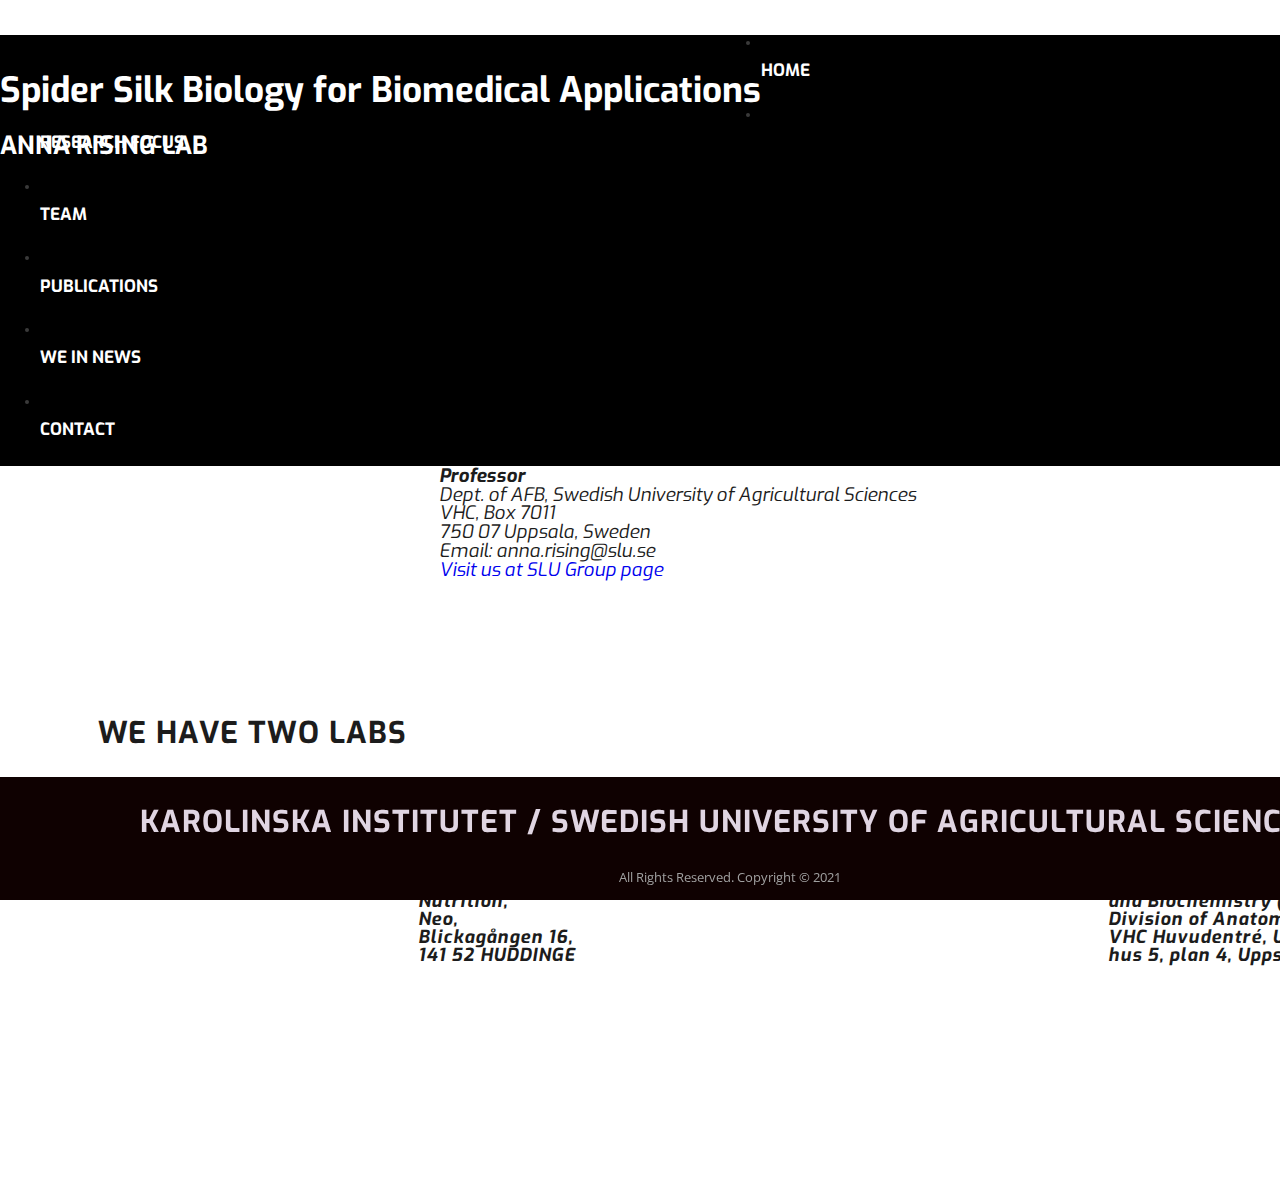
==== contact.html @ 3be051b3 "first commit" ====
<!DOCTYPE html>
<!--
	 by TEMPLATE STOCK
	templatestock.co @templatestock
	Released for free under the Creative Commons Attribution 3.0 license (templated.co/license)
-->

<html lang="en">
<head>
<!-- Meta Data -->
<meta charset="utf-8">
<meta http-equiv="X-UA-Compatible" content="IE=edge">
<meta name="viewport" content="width=device-width, initial-scale=1">
<title>Anna Rising group</title>
<meta name="viewport" content="width=device-width, initial-scale=1.0, maximum-scale=1.0, user-scalable=no">

<!-- Stlylesheet -->
<link rel="stylesheet" href="bootstrap/css/bootstrap.min.css" type="text/css" />
<link rel="stylesheet" href="css/font-awesome/css/font-awesome.css" type="text/css" />
<link rel="stylesheet" href="css/style.css" type="text/css" />


<!-- Skin Color -->
<link rel="stylesheet" href="css/colors/green.css" id="color-skins"/>
</head>
<body>



<!-- Start Header -->
<header>
   <nav class="navbar navbar-default navbar-alt" role="navigation">
      <div class="container">
         <!-- Brand and toggle get grouped for better mobile display -->
         <div class="navbar-header" style="margin-bottom:5px">
            <button type="button" class="navbar-toggle" data-toggle="collapse" data-target="#main-nav">
            <span class="sr-only">Toggle navigation</span>
            <span class="icon-bar"></span>
            <span class="icon-bar"></span>
            <span class="icon-bar"></span>
            </button>
            <a class="navbar-brand to-top" rel="home" href="#">
               
               <h1  style="color:white; font-size:35px; width:100%">Spider Silk Biology for Biomedical Applications</h1>
               <h3   style="color:white; font-size:25px; width:100%">ANNA RISING LAB</h3>            </a>
         </div>
         
         <!-- Collect the nav links, forms, and other content for toggling -->
         <div class="collapse navbar-collapse" style="background-color: black;" id="main-nav">
            <ul class="nav navbar-nav  navbar-right">
               <li>
                  <a  href="index.html">
                     <h1  style="color:white;font-size:17px">Home</h1>
                  </a>
               </li>
               <li class="to-section">
                  <a href="ResearchFocus.html">
                     <h1  style="color:white;font-size:17px">Research Focus</h1>
                  </a>
               </li>
               
               <li class="to-section">
                  <a href="Team.html">
                     <h1  style="color:white;font-size:17px">TEAM</h1>
                  </a>
               </li>
               <li class="to-section">
                  <a href="Publications.html">
                     <h1  style="color:white;font-size:17px">PUBLICATIONS</h1>
                  </a>
               </li>
               <li class="to-section">
                  <a href="WeInNews.html">
                     <h1  style="color:white;font-size:17px">We In News</h1>
                  </a>
               </li>
               <li class="to-section">
                  <a href="contact.html">
                     <h1  style="color:white;font-size:17px">CONTACT</h1>
                  </a>
               </li>
            </ul>
         </div>
         <!-- /.navbar-collapse -->
      </div>
      <!-- /.container -->
   </nav>
</header>
<!-- End Header -->

<section id="contact-address" class="contact-person">
    <div class ="image-person">
        <img class="address-image"  src="img/assets/Anna-2_0.jpeg" alt="anna">

    </div>
    <div class="address-contact">
        <address>
            <h2>Anna Rising </h2>
            <h3 class="font-align">
                <b>Senior Researcher</b><br/>
                Dept. of BioNut | Karolinska Institutet<br/>
                NEO, Blickagången 16| 141 83 Huddinge <br/>
                Email:<email>anna.rising@ki.se</email><br/>
                <a href="https://ki.se/en/bionut/spider-silk-biology-for-biomedical-applications-anna-rising">Visit us at KI Group page</a> 
            </h3>
            <hr/>


<h3 class="font-align">
<b>Professor</b><br/>
Dept. of AFB, Swedish University of Agricultural Sciences<br/>
VHC, Box 7011<br/>
750 07 Uppsala, Sweden<br/>
Email: <email>anna.rising@slu.se</email><br/>
<a href="https://internt.slu.se/en/cv-originals/anna-rising/">Visit us at SLU Group page</a>

</h3>
        </address>
        </div>

    </div>
</section>

<!-- Start Contact Form Section -->


<section id="contact">
   <div class="container">
      <div class="row">
         <div class="col-md-12 text-center">
            <h3 class="section-title wow fadeInUp">We have two labs</h3>
            <p class="subheading sub-style"></p>
            

         </div>
      </div>
      

<div class="wrapper1">
   <div> <iframe src="https://www.google.com/maps/embed?pb=!1m18!1m12!1m3!1d2041.7862108390661!2d17.938750516259873!3d59.21958858162061!2m3!1f0!2f0!3f0!3m2!1i1024!2i768!4f13.1!3m3!1m2!1s0x465f70e22a24fead%3A0xa22767df8127fb65!2sKarolinska%20Institutet%20Campus%20Huddinge!5e0!3m2!1sen!2sse!4v1629812860208!5m2!1sen!2sse" width="300" height="300" style="border:0;" allowfullscreen="" loading="lazy"></iframe></div>
   <div> <h3 class='add'> KAROLINSKA INSTITUTE </h3>
      <address>
       <h4> Department of Biosciences and Nutrition,<br>
       
       
       Neo,<br>
       Blickagången 16,<br>
       141 52 HUDDINGE</h4></div>
   <div><iframe src="https://www.google.com/maps/embed?pb=!1m18!1m12!1m3!1d2006.056951466683!2d17.660677851445914!3d59.81497367894172!2m3!1f0!2f0!3f0!3m2!1i1024!2i768!4f13.1!3m3!1m2!1s0x465fc97648a02e63%3A0x9f3efe10ed22efb6!2sSwedish%20University%20of%20Agricultural%20Sciences!5e0!3m2!1sen!2sse!4v1639039631100!5m2!1sen!2sse" width="300" height="300" style="border:0;" allowfullscreen="" loading="lazy"></iframe></div>
   <div><h3 class='add'> SVERIGES LANTBRUKSUNIVERSITET </h3>
      <address>
       <h4> Department of Anatomy, Physiology and Biochemistry (AFB);<br/>
          Division of Anatomy and Physiology<br>
          VHC Huvudentré, Ulls väg 26,<br>
           hus 5, plan 4, Uppsala</h4>
         </div>
   
 </div>
<!-- End Contact Form Section -->


<footer id="footer">
    <!-- End Footer Widgets -->
    
    <div class="footer">
       <div class="container">
          <div class="row">
             <div class="col-md-12 text-center">
                <h3 class="section-title " style="color:hsl(291, 18%, 86%)">Karolinska institutet / Swedish University of AGRICULTURAL SCIENCES</h3>
                <p class="wow fadeInUp"> All Rights Reserved. Copyright © 2021 
                
                </p>
              
             </div>
          </div>
       </div>
    </div>
    <!-- End Footer Copyright -->
    
 </footer>
 <!-- End Footer 1 -->
 
      
   </footer>
   <!-- End Footer 1 -->
   


   
   
   
  
      
   <!-- Start Back To Top -->
   <a id="back-to-top">
      <i class="icon ion-chevron-up"></i>
   </a>
   <!-- End Back To Top -->
   
</div>
<!-- End Site Wrapper -->
<!-- jQuery -->


</body>
</html>
---- css/style.css ----
@charset "utf-8";
/*
	Visual by TEMPLATE STOCK
	templatestock.co @templatestock
	Released for free under the Creative Commons Attribution 3.0 license (templated.co/license)
*/


/*-----------------------------------------------------------------------------

Table of Contents:

 1) General
 2) Typography
 3) Backgrounds
 4) Home Sections
 5) Home Revolution Slider Section
 6) Header
 7) Features Section
 8) About Section
 9) Team Section
10) Skills Section
11) Fun Facts Section
12) Quote Section
13) Portfolio Section
14) Get Connected Section
15) Services Section
16) Call to Action 1
17) Price List Section
18) Clients Section
19) Testimonials Section
20) Contact Form Section
21) Google Map Section
22) Video Popup Section
23) Footer 1
24) Subscribe Form - Twitter Feed
25) Shortcode

------------------------------------------------------------------------------*/

/*----- Stylesheets -----*/
@import "revolution-slider.css";
@import "owl.carousel.css";
@import "animate.css";
@import "cubeportfolio.min.css"; 

/*----- Fonts -----*/
@import url(http://fonts.googleapis.com/css?family=Exo:400,700,800,900);
@import url(http://fonts.googleapis.com/css?family=Open+Sans:400,300);
@import "simple-line-icons.css";
@import "ionicons.min.css";

/*----- General ----*/
html, 
body {
	height: 100%;
    min-height: 100%;
}
html { -webkit-font-smoothing: antialiased; }
body {
	font-family: "Open Sans", sans-serif;
	font-weight: 400;
	color: #1c1c1c;
}
a {
	background: transparent;
	outline: none; 
	text-decoration: none;	
	
	-webkit-transition: .2s cubic-bezier(0.25,.46,.45,.94);
	transition: .2s cubic-bezier(0.25,.46,.45,.94);
	-webkit-transition-property: background-color,color;
	transition-property: background-color,color;
}
a:active,
a:hover,
a:focus {
	outline: 0;  
	color: #1c1c1c;
	text-decoration: none;	  
}
a:focus, a:active, button::-moz-focus-inner, input[type="reset"]::-moz-focus-inner, input[type="button"]::-moz-focus-inner, input[type="submit"]::-moz-focus-inner, select::-moz-focus-inner, input[type="file"] > input[type="button"]::-moz-focus-inner {
    border: 0;
    outline : 0;
}
@media only screen and (min-width: 1200px) {
    .container {
        max-width: 1425px;
        width: 100%;
        padding: 0 90px;
    }
}
@media (min-width: 768px) and (max-width: 992px)) {
    .container { 
        width: 100%;
        padding: 0 120px;
    }
}
.col-xs-5ths,.col-sm-5ths,.col-md-5ths,.col-lg-5ths {
    position: relative;
    min-height: 1px;
    padding-right: 10px;
    padding-left: 10px;
    width: 20%;
    float: left;
}
h1, h2, h3, h4, h5, h6 {
	font-family: 'Exo', sans-serif;
	font-weight: 700;
	line-height: 1;
    color: #1c1c1c;
}
h1 small, h2 small, h3 small {
	font-family: 'Open Sans', sans-serif;
	font-weight: 200;
	color: #1c1c1c;
}
h4 small, h5 small, h6 small {
	font-family: 'Open Sans', sans-serif;
	font-weight: 300;
	color: #1c1c1c;
}
h4 {
	font-size: 18px;
    letter-spacing: 1px;
}
p {
   color: #7a7a7a;
	font-size: 14px;
	line-height: 20px;
	font-weight: 400;
}  
.no-padding {
   padding: 0;
}
.section-title {
    text-transform: uppercase;
    letter-spacing: 1px;
    font-size: 30px;
}
.subheading { 
    font-size: 14px;
    line-height: 20px;
    font-weight: 400;
    margin-bottom: 42px;
}
.subheading:after {
    position: relative;
    display: block;
    content: "";
    height: 2px; 
    margin: 20px auto 20px;
    width: 115px;  
    background: #7a7a7a;
}
.subheading.grey:after { 
    background: #fff!important;
    opacity: .4;
}
.content-title {
    text-transform: uppercase;
    font-weight: 700;
    letter-spacing: 2px;
    margin-top: 0;
    margin-bottom: 22px;
    font-family: 'Exo', sans-serif;
    font-size: 30px;
}
.project-title {
    text-transform: uppercase;
    font-weight: 700;
    letter-spacing: 0px;
    margin-top: 30px;
    margin-bottom: 10px;
    font-family: 'Exo', sans-serif;
    font-size: 50px;
}
@media (max-width:600px) {
    .project-title { 
        font-size: 24px;
    }

   .responsive-img {
    width: 100%;
    padding-bottom: 20px;
    }
 
}
@media (min-width:768px) {
   .responsive-img {
    width: 100%;
    padding-bottom: 20px;
    }
}
@media (max-width:768px) {
   .responsive-img {
    width: 100%;
    padding-bottom: 20px;
    }
}

.project-subtitle {
	margin-bottom: 50px;
    font-size: 14px;
}
.uppercase {
    text-transform: uppercase;
}
.p-info {
	line-height: 1.8;
    font-size: 14px;
}

/* Preloader */
#loader {
	position: fixed;
	top: 0;
	left: 0;
	width: 100%;
	height: 100%;
	background: #fff;
	z-index: 9999999999;
}

.spinner {
	position: absolute;
	width: 40px;
	height: 40px;
	top: 50%;
	left: 50%;
	margin-left: -40px;
	margin-top: -40px;
	-webkit-animation: rotatee 2.0s infinite linear;
	animation: rotatee 2.0s infinite linear;
}

.cube {
  background-color: #4CAF50;
  width: 10px;
  height: 10px;
  position: absolute;
  -webkit-animation: cubemove 4s infinite ease-in-out;
  -moz-animation: cubemove 4s infinite ease-in-out;
  -o-animation: cubemove 4s infinite ease-in-out;
  animation: cubemove 4s infinite;
}

@-webkit-keyframes cubemove {
  35% {
    -webkit-transform: scale(0.005);
  }

  50% {
    -webkit-transform: scale(1.7);
  }

  65% {
    -webkit-transform: scale(0.005);
  }
}


@-moz-keyframes cubemove {
  35% {
    -moz-transform: scale(0.005);
  }

  50% {
    -moz-transform: scale(1.7);
  }

  65% {
    -moz-transform: scale(0.005);
  }
}

@-moz-keyframes cubemove {
  35% {
    -moz-transform: scale(0.005);
  }

  50% {
    -moz-transform: scale(1.7);
  }

  65% {
    -moz-transform: scale(0.005);
  }
}

.cube1 {
  left: 14px;
  top: 0px;
  -webkit-animation-delay: 0.2s;
  animation-delay: 0.1s;
}

.cube2 {
  left: 28px;
  top: 0px;
  -webkit-animation-delay: 0.4s;
  animation-delay: 0.2s;
}

.cube3 {
  left: 42px;
  top: 0px;
  -webkit-animation-delay: 0.6s;
  animation-delay: 0.3s;
}

.cube4 {
  left: 0px;
  top: 14px;
  -webkit-animation-delay: 0.2s;
  animation-delay: 0.1s;
}

.cube5 {
  left: 14px;
  top: 14px;
  -webkit-animation-delay: 0.4s;
  animation-delay: 0.2s;
}

.cube6 {
  left: 28px;
  top: 14px;
  -webkit-animation-delay: 0.6s;
  animation-delay: 0.3s;
}

.cube7 {
  left: 42px;
  top: 14px;
  -webkit-animation-delay: 0.8s;
  animation-delay: 0.4s;
}

.cube8 {
  left: 0px;
  top: 28px;
  -webkit-animation-delay: 0.4s;
  animation-delay: 0.2s;
}

.cube9 {
  left: 14px;
  top: 28px;
  -webkit-animation-delay: 0.6s;
  animation-delay: 0.3s;
}

.cube10 {
  left: 28px;
  top: 28px;
  -webkit-animation-delay: 0.8s;
  animation-delay: 0.4s;
}

.cube11 {
  left: 42px;
  top: 28px;
  -webkit-animation-delay: 1s;
  animation-delay: 0.5s;
}

.cube12 {
  left: 0px;
  top: 42px;
  -webkit-animation-delay: 0.6s;
  animation-delay: 0.3s;
}

.cube13 {
  left: 14px;
  top: 42px;
  -webkit-animation-delay: 0.8s;
  animation-delay: 0.4s;
}

.cube14 {
  left: 28px;
  top: 42px;
  -webkit-animation-delay: 1s;
  animation-delay: 0.5s;
}

.cube15 {
  left: 42px;
  top: 42px;
  -webkit-animation-delay: 1.2s;
  animation-delay: 0.6s;
}
.spinner {
  width: 100px;
  height: 100px;
  position: relative;
	top: 50%;
	left: 50%;
	margin: -20px 0 0 -20px;
}

/*----- Typography -----*/
@media (min-width: 992px) {
    h1 {
        font-size: 66px;
        letter-spacing: 0px;
    }
    h1 small {
        font-size: 66px;
        letter-spacing: 0px;
    }
    .lead {
        font-size: 16px;
        font-weight: 400;
        color: #7a7a7a;
        margin-bottom: 50px;
    }
    h2 {
        font-size: 50px;
        letter-spacing: 0px;

    }
    h2 small {
        font-size: 50px;
        letter-spacing: 0px;
    }
}
.white {
    color: #fff;
}
.grey {
    color: #d3d3d3;
}
.size-8x { font-size:8em }
.size-7x { font-size:7em }
.size-6x { font-size:6em }
.size-5x { font-size:5em }
.size-4x { font-size:4em }
.size-3x { font-size:3em }
.size-2x { font-size:2.5em }
.size-1x { font-size:1em }

.fullscreen-block {
   background-position: 50% 0;
	background-size: cover;
	background-repeat: no-repeat;
	background-attachment: fixed;
	width: 100%;
	height: auto;
	overflow-x: hidden;
	overflow-y: hidden;
	vertical-align: middle;
	z-index: 1;
   display: block;
   position: relative;
}
/*----- Backgrounds ------*/
 
#home-parallax-fullscreen {
    background-image: url(../img/backgrounds/bg-home-fullscreen.jpg);
} 
#home-parallax-fullwidth {
    background-image: url(../img/backgrounds/bg-home-fullscreen.jpg);
}
#home-landing {
    background-image: url(../img/backgrounds/bg-home-fullscreen.jpg);
}
.parallax-section-1 {
    background-image: url(../img/backgrounds/bg-1.jpg);
}
.parallax-section-2 {
    background-image: url(../img/backgrounds/bg-2.jpg);
}
.parallax-section-3 {
    background-image: url(../img/backgrounds/bg-3.jpg);
}
.parallax-section-4 {
    background-image: url(../img/backgrounds/bg-4.jpg);
}
.parallax-section-5 {
    background-image: url(../img/backgrounds/bg-5.jpg);
}
.parallax-section-6 {
    background-image: url(../img/backgrounds/bg-6.jpg);
}
.parallax-section-7 {
    background-image: url(../img/backgrounds/bg-7.jpg);
} 
.parallax-section-8 {
    background-image: url(../img/backgrounds/bg-8.jpg);
}
.parallax-section-9 {
    background-image: url(../img/backgrounds/bg-9.jpg);
}
.col-sm-4 {
    flex: 0 0 33.33333333%;
    max-width: 33.33333333%
}
.col-md-12 {
    flex: 0 0 100%;
    max-width: 100%
}
.col-sm {
    flex-basis: 0;
    flex-grow: 1;
    max-width: 100%
}
.col-12 {
    flex: 0 0 100%;
    max-width: 100%
}
.col-md-12 {
    flex: 0 0 100%;
    max-width: 100%
}
.home-section {
    background-color: #f7f7f7;
    padding: 110px 0 110px 0;
    animation: intro 0.3s both;
    animation-delay: 0.15s
}

.home-section.dark,
.home-section.dark h1,
.home-section.dark h2,
.home-section.dark h3,
.home-section.dark a:not(.btn) {
    color: #f8f8f2
}

.home-section.dark a:not(.btn):not(.hero-cta-alt) {
    text-decoration: underline
}

.home-section.dark .alert a,
.home-section.dark .article-style aside a,
.article-style .home-section.dark aside a {
    color: inherit !important;
    text-decoration: inherit !important
}

.home-section.bg-image {
    background-position: center;
    background-repeat: no-repeat;
    background-size: cover
}

.parallax {
    height: 100%;
    background-attachment: fixed
}

.home-section:first-of-type {
    padding-top: 50px
}

.home-section:nth-of-type(even) {
    background-color: #fff
}

.dark .home-section {
    background-color: #272935
}

.dark .home-section:nth-of-type(even) {
    background-color: #23252f
}

.svg-icon {
    display: inline-flex;
    align-self: center
}

.svg-icon {
    height: 3em
}

.svg-icon.svg-baseline {
    bottom: 0.1em;
    line-height: 1;
    position: relative
}

@media screen and (max-width: 768px) {
    .home-section {
        padding: 60px 0 60px 0
    }
    .home-section:first-of-type {
        padding-top: 40px
    }
}

.section-heading h1 {
    margin: 0 0 10px 0
}

.section-heading p {
    font-weight: 400;
    font-size: 1.1rem;
    color: #b2b2b2
}

.see-all {
    margin-top: 2rem;
    text-transform: uppercase
}

.dark .alert pre,
.dark .article-style aside pre,
.article-style .dark aside pre,
.dark .alert code,
.dark .article-style aside code,
.article-style .dark aside code {
    color: initial;
    background-color: initial
}

.wg-hero {
    padding: 3em 0;
    clear: both;
    background-size: cover;
    background-repeat: no-repeat;
    background-position: center;
    animation: intro 0.3s both;
    animation-delay: 0s;
    animation-delay: 0.25s
}

.hero-title {
    font-size: 2.7rem;
    margin-top: 0;
    line-height: 1
}

.hero-lead {
    max-width: 768px;
    font-size: 1.35rem
}

.wg-hero.dark .hero-title,
.wg-hero.dark .hero-lead,
.wg-hero.dark .hero-cta-alt,
.wg-hero.dark .hero-note>* {
    color: #fff
}

.wg-hero.dark a:not(.wg-hero .btn) {
    color: #fff
}

.wg-hero .hero-lead a {
    text-decoration: underline
}

.wg-hero .cta-btns {
    margin-bottom: 16px
}

.wg-hero .btn {
    padding: .6em 2.1em
}

.wg-hero.dark .btn {
    color: #0041f5
}

a.hero-cta-alt {
    display: inline-block;
    position: relative;
    transition-duration: .2s;
    transition-property: transform;
    transition-timing-function: ease-out;
    font-size: 1.1rem
}

a.hero-cta-alt:active,
a.hero-cta-alt:focus,
a.hero-cta-alt:hover {
    transform: scale(1.1)
}

.wg-hero .btn-lg,
.wg-hero .btn-group-lg>.btn {
    font-size: 1.1rem
}

.wg-hero .hero-note {
    font-size: 0.8rem
}

.hero-media {
    display: flex;
    align-items: center;
    justify-content: center;
    height: 100%;
    text-align: center
}

.home-section.wg-slider {
    padding: 0;
    animation: none;
    animation-delay: unset
}

.carousel-inner .wg-hero {
    animation: none;
    clear: none
}

.featurette {
    font-size: 0.8rem;
    line-height: 1.5;
    color: #555;
    text-align: center
}

.featurette h3 {
    margin-top: 0;
    margin-bottom: 5px;
    font-weight: 400;
    color: #333
}

.dark .featurette,
.dark .featurette h3 {
    color: #fff
}

.featurette-icon {
    display: block;
    width: 100%;
    color: #2962ff;
    font-size: 3rem;
    text-align: center
}

/*----- Home Sections -----*/
#home-parallax-fullscreen, 
.parallax-section-1,
.parallax-section-2,
.parallax-section-3,
.parallax-section-4,
.parallax-section-5, 
.parallax-section-6, 
.parallax-section-7,
.parallax-section-8 {
   background-position: 50% 0;
	background-size: cover;
	background-repeat: no-repeat;
	background-attachment: fixed;
	width: 100%;
	height: auto;
	overflow-x: hidden;
	overflow-y: hidden;
	vertical-align: middle;
	z-index: 1;
    display: block;
    position: relative;
}
#home-parallax-fullwidth {
    background-position: center 0%;
	background-size: cover;
	background-repeat: no-repeat;
	background-attachment: fixed; 
	display: table;
	width: 100%; 
	min-height: 400px;
	overflow-x: hidden;
	overflow-y: hidden;
	vertical-align: middle;
	z-index: 1;
}
@media (min-width:768px) {
    #home-parallax-fullwidth {
        height: 600px;
    }
}
@media (max-width:768px) {
    #home-parallax-fullwidth {
        height: 400px;
    }
}
#home-parallax-fullscreen:after,
.parallax-section-1:after,
.parallax-section-2:after,
.parallax-section-3:after,
.parallax-section-4:after, 
.parallax-section-6:after, 
.parallax-section-7:after,
.parallax-section-8:after {
    content: "";
    position: absolute;
    top: 0;
    left: 0;
    bottom: 0;
    right: 0;
    z-index: -1;   
}
#home-landing:after,
#home-parallax-fullwidth:after,
#page-top .hero:after {
    content: "";
    position: absolute;
    top: 0;
    left: 0;
    bottom: 0;
    right: 0;
    z-index: 1;   
}
.tp-banner li:after {
    content: "";
    position: absolute;
    top: 0;
    left: 0;
    bottom: 0;
    right: 0;
    z-index: 0!important;   
}  
.tp-banner-video li:after {
    content: "";
    position: absolute;
    top: 0;
    left: 0;
    bottom: 0;
    right: 0;
    z-index: 2!important;
}
#page-hero {
    height: 400px;
}
#home-landing {
    background-position: center 0%;
	background-size: cover;
	background-repeat: no-repeat;
	background-attachment: fixed;
	display: table;
	width: 100%;
	height: 100%;
	min-height: 100%;
	overflow-x: hidden;
	overflow-y: hidden;
	vertical-align: middle;
	z-index: 1;
}
#home-parallax-fullscreen {
	display: table;
}   
.home-container {
	position: relative;
	display: table-cell;
	vertical-align: middle;
	z-index: 3;
}
.paragraph-1{
    font-size:3.5rem;
    font-weight:900;

}
.home-title {
	position: relative;
    text-transform: uppercase;
	color: #1c1c1c;
	z-index: 3;
	margin-left: auto;
	margin-right: auto; 
}
#home-parallax-fullwidth .home-title {
    margin-top: 130px;
}
.home-title h1 {
	letter-spacing: 2px; 
}
.home-heading {
    font-family: 'Exo', sans-serif;
    font-weight: 700;
    letter-spacing: 0px;
    text-transform: uppercase;
    color: #fff;
}
@media (min-width:992px) {
    .home-heading {
        font-size: 72px;
    }
}
@media (min-width:768px) and (max-width:992px) {
    .home-heading {
        font-size: 55px;
    }
}
@media (max-width:600px) {
    .tp-banner .home-subheading {
        display: none;
    }
}
@media (max-width:500px) { 
    .tp-banner .btn {
        display: none;
    }
}
.home-subheading {
    font-family: 'Exo', sans-serif;
    font-size: 14px;
    letter-spacing: .5px; 
    font-weight: 400;
    color: #ccc; 
    z-index:999!important;
}
.tp-banner .home-subheading {
    line-height: 40px!important;
}
.home-button {
	margin-top: 80px;
}
.home-bottom {
	position: absolute;
	z-index: 99;
	width: 100%;
	left: 0;
	bottom: 0;
	text-align: center;
	opacity: 0.9;
} 
.move {
	width: 40px;
	margin-left: auto;
	margin-right: auto;
    margin-bottom: 15px;
}
.bounce {
    -webkit-animation: bounce 2s infinite;
    -moz-animation: bounce 2s infinite;
    -ms-animation: bounce 2s infinite;
    animation: bounce 2s infinite;
}
.home-bottom a {
	padding-top: 7px;
	padding-bottom: 17px;
	padding-left: 7px;
	padding-right: 7px;
	color: #FFFFFF;	
	
	-webkit-transition: all 0.2s;
    -moz-transition: all 0.2s;
    -o-transition: all 0.2s;
    transition: all 0.2s;
} 
.home-bottom a:hover {
    opacity: .9; 
}
.home-bottom a { 
    font-size: 22px;
}

#multi-page, #one-page {
    padding-top: 60px;
    padding-bottom: 60px; 
}

/*----- Home Revolution Slider -----*/
#home-revolution-slider  {
	width: 100%;
	height: 100%;
	min-height: 100%;
}
.hero {
    position: fixed; 
    z-index: 1;
    top: 0;
    bottom:  0;
    left: 0;
    right: 0;
    background-size: cover; 
}
.content {
    position: relative;
    z-index: 3; 
    background-color: #fff;
}
.home-heading,
.home-subheading,
.home-button {
    position: relative;
    z-index: 1; 
    text-align: center;
    transform: translateY(0px);
    /*-webkit-transition: 1s opacity ease-in-out;*/
}
.tp-loader.spinner1 {
    width: 40px;
    height: 40px;
    background: url(../img/assets/rev-loader.GIF) no-repeat center center;
    background-color: transparent;
    box-shadow:  none;
    -webkit-box-shadow: none;
    margin-top: -20px;
    margin-left: -20px;
    -webkit-animation: none;
    animation: none;
    border-radius: 0;
    -moz-border-radius: 0;
    -webkit-border-radius: 0;
}
 
.tp-banner-container{
	width:100%;
	position:relative;
	padding:0;
    margin-top: 0;
    z-index: -1;
} 
.tparrows.preview4:after {
    background: #fff;
    background: rgba(255,255,255,.05);
}
.tp-caption a {
    color: #fff;
    padding: 9px 22px;
    box-shadow: 0 -3px rgba(0, 0, 0, 0.3) inset;
    -moz-box-shadow: 0 -3px rgba(0, 0, 0, 0.3) inset;
    -webkit-box-shadow: 0 -3px rgba(0, 0, 0, 0.3) inset;
    -o-box-shadow: 0 -3px rgba(0, 0, 0, 0.3) inset;
    margin: 0 7px 0 7px;
    text-transform: uppercase;
}
.tp-caption a:hover {
    color: #fff;
}
.html5-video-container video {
    width: 100%!important;
    height: auto!important;
    left: 0!important
}
/*----- Header -----*/ 
nav {
    -webkit-transition: all 0.4s ease;
    -moz-transition: all 0.4s ease;
    -o-transition: all 0.4s ease;
    -ms-transition: all 0.4s ease;
    transition: all 0.4s ease;
}
@media (min-width: 1360px) {
    nav { max-width: 1903px; }
}
@media (max-width: 1360px) {
    nav { max-width: 1343px; }
}
.navbar {
	min-height: 55px;
	border: none;
}
.navbar-default {
    position: fixed;
    background-color: #fff;
    border-radius: 0;
	border-color: none;
	border-bottom: none;
	top: 0;
	left: 0;
	width: 100%;
	padding: 0;
	z-index: 4;
    /*border-bottom: 1px solid rgba(255,255,255,0.25);*/
}
.navbar-alt {
    background-color: transparent;
}
.navbar-small {
    background: #fff;
    -webkit-box-shadow: 0 1px 4px rgba(0, 0, 0, 0.15);
	-moz-box-shadow:0 1px 4px rgba(0, 0, 0, 0.15);
	box-shadow:0 1px 4px rgba(0, 0, 0, 0.15);
}
.navbar-default .container {
    
	position: relative;
    width:100%;
	-webkit-transition: all 0.3s ease;
    -moz-transition: all 0.3s ease;
    -o-transition: all 0.3s ease;
    -ms-transition: all 0.3s ease;
    transition: all 0.3s ease;
}
.navbar-small .container {
	padding-top: 0px;
    position: relative;
}
@media (min-width: 992px) {
    .navbar-alt .container {
        margin-top:0px;
        margin-left: 0%;
        margin-right: 0%;
    }
    .navbar-small .container {
        margin-top:0px;
        max-width:100%;
    }
}
.navbar-default .navbar-right {
	font-family: 'Exo', sans-serif;
	font-size: 12px;
    font-weight: 700;
    text-transform: uppercase;
	height: 100%;
	margin-top: 10px;
    margin-bottom: 10px;
    -webkit-transition: all 0.4s ease;
    -moz-transition: all 0.4s ease;
    -o-transition: all 0.4s ease;
    -ms-transition: all 0.4s ease;
    transition: all 0.4s ease;
}
.navbar-alt .navbar-right {
	margin-top: 35px;
    margin-bottom: 10px;
}
.navbar-small .navbar-right {
	height: 100%;
	margin-top: 0px;
    margin-bottom: 0px;
} 
.navbar-alt .navbar-nav > li > a,
.navbar-alt .navbar-nav > li > span {
	color: #fff;
    -webkit-transition: all 0.2s ease-in-out;
    -moz-transition: all 0.2s ease-in-out;
    -o-transition: all 0.2s ease-in-out;
    -ms-transition: all 0.2s ease-in-out;
    transition: all 0.2s ease-in-out;
}
.navbar-small .navbar-nav > li > a,
.navbar-small .navbar-nav > li > span {
	color: #1C1C1C;	
    -webkit-transition: all 0.2s ease-in-out;
    -moz-transition: all 0.2s ease-in-out;
    -o-transition: all 0.2s ease-in-out;
    -ms-transition: all 0.2s ease-in-out;
    transition: all 0.2s ease-in-out;
}
.navbar-nav>li>a,
.navbar-nav>li>span {
    margin-top: 3px;
    padding-top: 16px;
    padding-bottom: 13px;
}
.nav>li>a,
.nav>li>span {
    padding-left: 10px;
    padding-right: 10px;
}
.nav > li > span {
	position: relative;
	display: block; 
	cursor: pointer;
}
.navbar-nav .caret {
    margin-left: 3px;
    margin-top: -3px;
}
/*Navbar Toggle*/
.navbar-default .navbar-toggle {
    position: relative;
    float: right;
    padding: 9px 2px;
    margin-top: 26px;
    margin-right: 0px;
    margin-bottom: 8px;
    background-color: transparent;
    background-image: none;
    border: none;
    border-radius: none;
    -webkit-transition: all 0.3s ease;
    -moz-transition: all 0.3s ease;
    -o-transition: all 0.3s ease;
    -ms-transition: all 0.3s ease;
    transition: all 0.3s ease;
}
.navbar-small .navbar-toggle {
    position: relative;
    float: right;
    padding: 9px 0px;
    margin-top: 11px;
    margin-right: 0px;
    margin-bottom: 8px;
    background-color: transparent;
    background-image: none;
    border: none;
    border-radius: none;
}
.navbar-default .navbar-toggle:hover,
.navbar-default .navbar-toggle:focus {
    background-color: transparent;
    outline: none;
}
.navbar-toggle .icon-bar {
  display: block;
  width: 22px;
  height: 3px;
  border-radius: 2px;
}
/*Navbar Collapse Menu*/
.navbar-collapse {
	padding-right: 0px;
	padding-left: 0px;
	color: #3a3a3a;
}
.navbar-default .navbar-nav>li>a:focus {
    color: #f5f5f5;
}
.navbar-small .navbar-nav>li>a:focus {
    color: #1c1c1c;
}



/*Navbar Collapse*/  
@media (max-width: 992px) {
    .navbar-default .navbar-collapse {
        margin-top: 18px;
        padding-right: 0px;
        padding-left: 0px;
    }
    .navbar-small .navbar-collapse {
        margin-top: 0px;
    }
    .navbar-header {
        float: none;
    }
   
    .navbar-left,.navbar-right {
        float: none !important;
    }
    .navbar-toggle {
        display: block;
    }
    .navbar-collapse {
        border-top: none;
        box-shadow: inset 0 1px 0 rgba(255,255,255,0.1);
    }
    .navbar-default .navbar-collapse {
        background-color: #1c1c1c;
    }
    .container>.navbar-header, .container>.navbar-collapse, .container-fluid>.navbar-collapse {
        margin-right: 0;
        margin-left: 0;
        padding-left: 25px;
        padding-right: 25px;
    }
    .container>.navbar-header {
        margin-right: 0;
        margin-left: 0;
        padding-left: 35px;
        padding-right: 35px;
    }
    .navbar-fixed-top {
		top: 0;
		border-width: 0 0 1px;
	}
    .navbar-collapse.collapse {
        display: none!important;
    }
    .navbar-nav {
        float: none!important;
        margin: 0;
	}
    .navbar-default .navbar-toggle { 
        margin-top: 44px;
    }
    .navbar-small .navbar-toggle { 
        margin-top: 11px;
    }
	.navbar-nav>li {
        float: none;
    }
    .navbar-nav>li>a,
    .navbar-nav>li>span {
        padding-top: 12px;
        padding-bottom: 12px;
    }
    .navbar-default .navbar-nav > li > a,
    .navbar-default .navbar-nav > li > span {
        color: #fff;
    }
    .navbar-default .navbar-nav > li > a:hover,
    .navbar-default .navbar-nav > li > span:hover {
        background: rgba(255,255,255, 0.03);
    }
    .collapse.in{
  		display:block !important;
	}
    .navbar-default .container { 
        width: 100%;
    } 
    .navbar-small .container {
        padding-right: 0px;
        padding-left: 0px;
        width: 100%;
    } 
    .navbar-default ul.nav li {
		border-bottom: 1px dotted #2A2A2A;
	}

	.navbar-default ul li:last-child {
		border-bottom: none;
	}
    .navbar-default .navbar-right {
        margin-top: 7px;
        margin-bottom: 3px;
    }
}
@media (min-width: 768px) {
    .navbar-nav.navbar-right:last-child {
        margin-right: 0;
    }
}
.navbar>.container .navbar-brand {
    margin-left: 0;
}
.navbar-brand {
	float: left;
	height: 55px;
	padding: 15px 0 15px 0px;
	font-size: 30px;
	line-height: 20px;
}
/* Logo Big White */

.navbar-default .navbar-brand .logo-big {
	position:absolute;
    opacity: 1;
    width: 180px;
    margin-top: 11px; 
    -webkit-transition: all 0.4s ease;
    -moz-transition: all 0.4s ease;
    -o-transition: all 0.4s ease;
    -ms-transition: all 0.4s ease;
    transition: all 0.4s ease;
}
.navbar-default .navbar-brand .logo-small {
	position:absolute;
    width: 180px;
    margin-top: 11px;
    opacity: 0;
    -webkit-transition: all 0.4s ease;
    -moz-transition: all 0.4s ease;
    -o-transition: all 0.4s ease;
    -ms-transition: all 0.4s ease;
    transition: all 0.4s ease;
}
.navbar-alt .navbar-brand .logo-big {
    margin-top: 35px;
}
.navbar-alt .navbar-brand .logo-small {
    margin-top: 35px;
}
/* End Logo Big White */
/* Logo Small Black */
.navbar-small .navbar-brand .logo-big {
    position:absolute;
    opacity: 0;
    width: 170px;
    margin-top: 3px;  
    -webkit-transition: all 0.4s ease;
    -moz-transition: all 0.4s ease;
    -o-transition: all 0.4s ease;
    -ms-transition: all 0.4s ease;
    transition: all 0.4s ease;
}
.navbar-small .navbar-brand .logo-small {
    position:absolute;
    opacity: 1;
    width: 170px;
    margin-top: 3px; 
    -webkit-transition: all 0.4s ease;
    -moz-transition: all 0.4s ease;
    -o-transition: all 0.4s ease;
    -ms-transition: all 0.4s ease;
    transition: all 0.4s ease;
    
}
/* End Logo Small Black */

 
@media (max-width: 768px) {
   .navbar-collapse {
      max-height: none;
      overflow-x: hidden;
   }
}

/*Dropdown*/  
@media (min-width: 992px) {
    .navbar-small .dropdown {
        margin-top: .49999999px;
    }
    .navbar-default .container {
        max-width: 1680px;
        padding-left: 0px;
        padding-right: 0px;
    }
    .navbar-right .dropdown-menu {
        right: auto;
        left: 0;
    } 
    .dropdown-menu {
        background-color: #1C1C1C;
        border: 0;
        border-radius: 0;
        box-shadow: 0px 2px 3px rgba(0, 0, 0, 0.08);
        margin: 0;
        padding-top: 2px;
        padding-bottom: 2px;
        padding-left: 0;
        padding-right: 0;
        top: auto;
    }
    .dropdown-menu > li > a {
        color: #CCC;
        font-size: 12px;
        font-weight: 400;
        text-transform: none;
        position: relative;
        padding: 11px 25px 11px 20px;
        border-bottom: 1px dotted rgba(255, 255, 255, 0.2);
    }
    .dropdown-menu > li:last-child > a {
        border-bottom: 0;
    }
    .dropdown-menu > li > a:hover,
    .dropdown-menu > li > a:focus,
    .dropdown-menu > .active > a:hover, 
    .dropdown-menu > .active > a:focus {
        text-decoration: none;
        background-color: #333;
    }
    .dropdown-menu {
        margin-top: 20px;
    }
    .dropdown > ul.dropdown-menu {
        visibility:hidden;
        display:block;
        margin-top: 20px;
        opacity: 0;
        -webkit-transition: all 0.2s ease;
        -moz-transition: all 0.2s ease;
        -o-transition: all 0.2s ease;
        -ms-transition: all 0.2s ease;
        transition: all 0.2s ease;
        
    }
    .dropdown:hover > ul.dropdown-menu{
        visibility:visible;
        opacity:1;
        display: block;
        margin: 0;
    }
    .dropdown-menu > .active > a {
        text-decoration: none;
        background-color: transparent;
        outline: 0;
    }
    .navbar-collapse.collapse {
        height: auto!important;
        padding-bottom: 0;
        overflow: visible!important;
    }
}
@media (max-width: 992px) {
    .dropdown-menu {
        float: none;
        position: static;
        background-color: transparent;
        box-shadow: none;
        border: none;
        margin-left: 15px;
    }
    .navbar-default .navbar-nav > li > a,
    .navbar-default .navbar-nav > li > span {
        color: #fff;	
    }
    .navbar-default ul li.open ul li {
        border-bottom: 0;
        padding: 5px;
        float: none!important;
    }
     
    .navbar-default ul li.open ul li a:hover {
        background-color: transparent;
    }
    .dropdown-menu li a {
        color: #f5f5f5;
        font-weight: 400;
        font-size: 12px;  
    }
    .dropdown-menu>.active>a, 
    .dropdown-menu>.active>a:hover, 
    .dropdown-menu>.active>a:focus {
        background-color: transparent;
    }
}
@media (max-width: 767px) {
    .navbar-default .navbar-nav .open .dropdown-menu>li>a {
        color: #CCC;
    }
}


.navbar-default .navbar-nav>.active>a, 
.navbar-default .navbar-nav>.active>a:hover, 
.navbar-default .navbar-nav>.active>a:focus {
    background-color: transparent;
}
.navbar-default .navbar-nav>.open>a, 
.navbar-default .navbar-nav>.open>a:hover, 
.navbar-default .navbar-nav>.open>a:focus {
    background-color: transparent;
}
.dropdown .arrow {
    font-size:9px;    
}
.menu-padding { 
    padding-top:70px; 
}
.content { 
    margin-top:0px; 
}
.navbar .icon {
    font-size: 18px;
}
.navbar .social-icon {
    padding-left: 15px;
    padding-right: 0;
}

/*----- Features -----*/
#features {
    padding-top: 90px;
    padding-bottom: 80px;
}
@media (min-width: 992px) {
    .features-row {
        margin-bottom: 70px;
        text-align: left
    }
    .feature-column {
        margin-bottom: 0px;
    }
    .back-icon {
        z-index: -1;
        color: #f8f8f8;
        position: absolute;
        padding-left: 40px;
        left: 0;
        top: 0;
        width: 134px;
        height: 134px;
        line-height: 134px;
        font-size: 134px;
    }
}
@media (max-width: 992px) {
    .feature-column {
        margin-bottom: 15px;
    }
    .back-icon {
        z-index: -1;
        color: #f8f8f8;
        position: absolute;
        padding-left: 30px;
        left: 0;
        top: 0;
        width: 80px;
        height: 80px;
        line-height: 80px;
        font-size: 80px;
    }
}
.feature-info h4 {
    font-family: 'Exo', sans-serif;
    font-weight: 700;
    text-transform: uppercase;
    color: #1c1c1c;
    font-weight: 700;
    letter-spacing: 1px;
    font-size: 18px;
    margin-top: 0px;
    
    -webkit-transition: all 0.2s;
    -moz-transition: all 0.2s;
    -o-transition: all 0.2s;
    transition: all 0.2s;
}
.feature-icon {
	float: left;
}
.feature-info {
	padding-left: 55px;
	padding-top: 5px;
}
.feature-description {
    line-height: 23px;
    padding-right: 10px;
    
}
.ion-2-5x {
    font-size: 2.5em;
}
.feature-buttons {
    margin-top: 40px;
}
/*  Map */

/*----- About Section -----*/
#about {
    padding-top: 60px;
    padding-bottom: 60px;
}
.about-text {
    margin-top: 20px;
    padding-right: 60px;
} 
#about p {
    line-height: 1.8;
}
.video-container {
    position: relative;
    padding-bottom: 51%;
    padding-top: 30px; height: 0; overflow: hidden;
}
 
.video-container iframe,
.video-container object,
.video-container embed {
    position: absolute;
    top: 0;
    left: 0;
    width: 100%;
    height: 100%;
    border: 0;
}

/*----- Skills -----*/
#skills { 
    padding-top: 80px;
	padding-bottom: 60px;
}
@media (max-width: 992px) {
    .skills-row {
        margin-bottom: 40px;
    }
} 
.progress {
	border-radius: 3px;
	height: 6px;
	background-color: #ebebeb;
	overflow: visible;
    margin-bottom: 20px; 
    border-radius: 3px;
    -webkit-border-radius: 3px;
    -o-border-radius: 3px;
    -moz-border-radius: 3px;
    
    box-shadow: 0 1px 2px rgba(0, 0, 0, 0.5) inset;
    -moz-box-shadow: 0 1px 2px rgba(0, 0, 0, 0.5) inset;
    -webkit-box-shadow: 0 1px 2px rgba(0, 0, 0, 0.5) inset;
    -o-box-shadow: 0 1px 2px rgba(0, 0, 0, 0.5) inset;
}
.progress-bar {
	position: relative;
	border-radius: 3px;
    box-shadow: none; 
}
.progress-bars p {
	line-height: .5;
}
#skills .progress-bars p {
    color: #dedede;
}
.progress-bar-tooltip {
	position: absolute;
    background-color: #343434;
    top: -30px;
	padding: 1px 6px;
	font-size: 11px;
	right: -10px;
	border-radius: 3px;
    color: #dedede; 
}
.progress-bar-tooltip:after {
    position: absolute;
	border-color: #343434 transparent;
	border-style: solid;
	border-width: 5px 5px 0;
	bottom: -5px;
	content: "";
	left: 35%;
}

/*----- Team -----*/
#team {
    padding-top: 80px;
    padding-bottom: 65px;
}
.team-member {
    padding: 10px;
}
.member-info {
    position: relative;
    margin: -20px 23px 25px;
    padding: 1px 1px;
    text-align: left;
    background: rgba(255,255,255, .98);
    z-index: 3;
    -webkit-transition: all 0.27s cubic-bezier(0.000, 0.000, 0.580, 1.000);
    -moz-transition: all 0.27s cubic-bezier(0.000, 0.000, 0.580, 1.000);
    -o-transition: all 0.27s cubic-bezier(0.000, 0.000, 0.580, 1.000);
    -ms-transition: all 0.27s cubic-bezier(0.000, 0.000, 0.580, 1.000);
    transition: all 0.27s cubic-bezier(0.000, 0.000, 0.580, 1.000);
}
.member-info h4 {
    line-height: .6;
    letter-spacing: -0.6px;
}
.member-info h5 {
    font-weight: 700;
}
.member-info p {
    margin-top: 10px; 
    padding-right: 10px;
    padding-bottom: 10px;  
}
.member-list {
    list-style: none; 
}
.member-list li { 
    font-size: 17px;
    margin-right: 5px;
}
.member-list a {
    color: #1c1c1c;
}

/* Img Hover Effect */
.effects .img { 
    position: relative;
    overflow: hidden;
}
.effects .img a {
    display: inline;
    margin: auto;
    padding: 0;
    max-width: 100%;
    height: auto;
    color: #fff;
}
.overlay {
    display: block;
    margin: 0 auto;
    position: absolute;
    z-index: 3;
    overflow: hidden;
    -webkit-transition: all 0.5s;
    -moz-transition: all 0.5s;
    -o-transition: all 0.5s;
    transition: all .5s; 
}
.expand {
    display: block;
    position: absolute;
    z-index: 100;
    text-align: center;
    color: #fff;
    line-height: 50px;
    font-weight: 700;
    font-size: 20px;
    list-style: none;
    padding: 0;
}
.expand .social-icon {
    display: inline;
    margin-left: 5px;
    margin-right: 5px;
}
.expand .cbp-l-icon {
    display: inline;
    margin-left: 5px;
    margin-right: 5px;
}
.effect .overlay {
  top: 0;
  bottom: 0;
  left: 0;
  right: 0;
  opacity: 0;
}
.effect .overlay .expand {
  left: 0;
  right: 0;
  top: 0;
  margin: 0 auto;
  opacity: 0;
  -webkit-transition: all 0.3s;
  -moz-transition: all 0.3s;
  -o-transition: all 0.3s;
  transition: all 0.3s;
}

.row1{
    display:flex;
    flex-direction:row;
    align-items:flex-start;
    
    
}
.desc{
    width:1000px;
    height:auto;
    margin-left:-24px;
    
    
    margin-top:12px;
   
    text-align: justify;
    
}

/* Create two equal columns that floats next to each other */
.Contactcolumn {
    float: left;
    width: 50%;
    padding: 10px;
    
  }
  
  /* Clear floats after the columns */
  .Contactrow:after {
    content: "";
    display: table;
    clear: both;
  }





.font-alter{
    margin-left:-10px;
    font-weight:20px;
    font-size:20px;
    color:black;
    line-height: 25px;
}
.effect:hover .img .img-responsive {
    transform: scale(1.25); 
}
.effect .img-responsive { 
    -webkit-transition: all 0.25s ease-in-out;
    -moz-transition: all 0.25s ease-in-out;
    -o-transition: all 0.25s ease-in-out;
    transition: all .25s ease-in-out;
}
.effect:hover .img .overlay {
  opacity: 1;
}
.effect:hover .img .overlay .expand {
  top: 50%;
  margin-top: -30px;
  opacity: 1;
}

.effect .cbp-item-wrapper .img { 
    position: initial;
    overflow: hidden;
}
.effect:hover .cbp-item-wrapper .img .overlay .expand {
  top: 40%!important;
  margin-top: -30px;
  opacity: 1;
}
.cbp-item .img a {
    -webkit-transition: all 0.15s;
    -moz-transition: all 0.15s;
    -o-transition: all 0.15s;
    transition: all 0.15s;
}

/*----- Fun Facts -----*/
#fun-facts {
	display: table;
	width: 100%;
	height: 100%;
	min-height: 100%;
	z-index: 1;
   padding-top: 80px;
   padding-bottom: 60px;
} 
.fact-container {
	padding-top:40px;
	padding-bottom:30px;
}
.fact h2 {
    font-size: 65px;
    letter-spacing: 0px;
    margin: 0;
    line-height: 65px; 
}
.fact h4 {
    font-size: 14px;
    margin-bottom: 0px;
}
.fact p {
    font-size: 13px;
    margin-top: 3px;
}
.counter {
    font-family: 'Exo', sans-serif;
    font-size: 65px;
    font-weight: 700;
    letter-spacing: 0px;
    margin: 0;
    line-height: 65px;  
}
#fun-facts .lead {
    font-size: 16px;
}

/*----- Quote -----*/
#quote {
    padding-top: 100px;
    padding-bottom: 80px;
}
#quote #quote-slider {
    margin: 30px 0 30px 0;
}
#quote blockquote {
    position: relative;
    display: block; 
    line-height: 1.5;
    font-family: 'Exo', sans-serif;
    font-weight: 400;
    text-transform: uppercase;
    letter-spacing: 1px;
    margin: 0;
    color: #fff;
    border-left: none;
    text-align: center;
} 
#quote blockquote span {
    padding-left: 33px;     
}
#quote blockquote span .highlight {
    padding-left: 0px; 
}
blockquote strong {
    font-family: 'Exo', sans-serif;
    font-weight: 700;
}
#quote .icon-left {
    position: absolute;
    font-size: 20px;
    margin-left: 10px;
    margin-right: 10px; 
    -moz-transform: scaleY(-1);
    -o-transform: scaleY(-1);
    -webkit-transform: scaleY(-1);
    transform: scaleY(-1); 
}
#quote .icon-right {
    position: absolute;
    font-size: 20px;
    margin-left: 10px;
    margin-right: 10px;
    transform:rotate(180deg);
    -ms-transform:rotate(180deg); /* IE 9 */
    -webkit-transform:rotate(180deg);
}
.quote-author {
    text-align: center;
    padding-top: 0px;
    font-size: 11px;
    font-weight: 400;
    text-transform: uppercase;
    letter-spacing: 1px;
    color: #fff;
    opacity: .9;
}
@media (min-width: 992px) {
    #quote blockquote {
        font-size: 26px;
        padding-left: 80px;
        padding-right: 80px;
    } 
}
@media (max-width: 992px) {
    #quote blockquote {
        font-size: 22px;
    }
}


/*----- Portfolio -----*/
#portfolio {
    padding-top: 60px;
    padding-bottom: 100px;
}
.cbp-l-filters-alignRight .cbp-filter-item,
.cbp-l-filters-alignCenter .cbp-filter-item {
    background-color: #f6f7f7;
    color: #7E7B7B;
    cursor: pointer;
    font: 400 11px/28px "Montserrat",sans-serif;
    text-transform: uppercase!important;
    padding: 3px 20px;
    position: relative;
    overflow: visible;
    margin: 10px 0 0 5px;
    border: none;
    border-radius: 3px;
    text-transform: none;
    display: inline-block;
    -webkit-transition: all .3s ease-in-out;
    transition: all .3s ease-in-out;
}
.cbp-l-filters-alignRight {
    margin: 20px auto 10px;
    padding: 10px 0px 20px 0px;
    text-align: left;
    background-color: transparent;
}

.cbp-l-caption-title {
    color: #fff;
    font: 700 16px/18px "Montserrat",sans-serif;
    margin-bottom: 5px;
    text-transform: uppercase;
}
.cbp-l-caption-desc {
    color: #ffffff;
    font: 400 12px/16px sans-serif;
}
.cbp-l-filters-alignRight .cbp-filter-counter {
    border-radius: 2px;
    color: #fff;
    font-size: 11px;
    margin: 0 auto;
    padding: 4px 0;
    text-align: center;
    width: 34px;
    position: absolute;
    bottom: 0;
    left: 0;
    right: 0;
    -ms-filter: "progid:DXImageTransform.Microsoft.Alpha(Opacity=0)";
    opacity: 0;
    -webkit-transition: opacity .25s ease,bottom .25s ease;
    transition: opacity .25s ease,bottom .25s ease;
}
.cbp-l-filters-alignCenter .cbp-filter-counter {
    border-radius: 2px;
    color: #fff;
    font-size: 11px;
    margin: 0 auto;
    margin-bottom: 10px;
    padding: 4px 0;
    text-align: center;
    width: 34px;
    position: absolute;
    bottom: 0;
    left: 0;
    right: 0;
    -ms-filter: "progid:DXImageTransform.Microsoft.Alpha(Opacity=0)";
    opacity: 0;
    -webkit-transition: opacity .25s ease,bottom .25s ease;
    transition: opacity .25s ease,bottom .25s ease;
}
.cbp-l-filters-alignCenter {
    margin: 40px auto 10px;
    padding: 10px 0px 20px 0px;
    text-align: center;
    background-color: transparent;
}
.cbp-l-filters-alignRight .cbp-filter-item:hover,
.cbp-l-filters-alignCenter .cbp-filter-item:hover {
    color: #fff;
}
.cbp-l-filters-alignCenter .cbp-filter-item-active {
    color: #fff!important;
}
.cbp-l-filters-dropdownWrap {
    width: 150px;
    position: absolute;
    right: 0;
    background: #f6f7f7;
}
.cbp-l-filters-dropdownHeader {
    font: 12px/38px "Open Sans",sans-serif;
    margin: 0 17px;
    color: #1c1c1c;
    cursor: pointer;
    position: relative;
}

.cbp-l-filters-dropdownList .cbp-filter-item {
    background: none;
    color: #7a7a7a;
    width: 100%;
    text-align: left;
    font: 12px/40px "Open Sans",sans-serif;
    margin: 0;
    padding: 0 17px;
    cursor: pointer;
    border: 0;
    border-top: 1px solid #ccc;
}
.cbp-l-filters-dropdownHeader:after {
    border-color: #7a7a7a rgba(0,0,0,0);
    border-style: solid;
    border-width: 5px 5px 0;
    content: "";
    height: 0;
    position: absolute;
    right: 0;
    top: 50%;
    width: 0;
    margin-top: -1px;
}
.cbp-item-w h4 {
    margin-top: 10px;
    margin-bottom: 2px;
}
.cbp-l-loadMore-button .cbp-l-loadMore-button-link {
    background: #f6f7f7;
    border: 1px solid #91DA32;
    border-radius: 3px;
    color: #91DA32;
    display: inline-block;
    font: 400 11px/34px "Montserrat",sans-serif;
    min-width: 80px;
    text-decoration: none;
    padding: 3px 23px;
    outline: 0;
    margin-top: 30px;
}
.cbp-l-loadMore-button .cbp-l-loadMore-button-link:hover {
    color: #fff;
}
.cbp-popup-singlePage .cbp-popup-navigation-wrap {
    position: absolute;
    top: 0;
    left: 0;
    width: 100%;
    z-index: 2;
    height: 56px;
    background-color: #fff;
    -webkit-box-shadow: 0 1px 4px rgba(0, 0, 0, 0.15);
	-moz-box-shadow:0 1px 4px rgba(0, 0, 0, 0.15);
	box-shadow:0 1px 4px rgba(0, 0, 0, 0.15);
}
.cbp-popup-singlePage .cbp-popup-close,
.cbp-popup-singlePage .cbp-popup-next,
.cbp-popup-singlePage .cbp-popup-prev { 
    height: 34px;
    width: 34px;
    top: 8px;
}
.cbp-popup-singlePage-counter {
    top: -24px;
    font-family: 'Exo', sans-serif;
    font-weight: 400;
    color: #1c1c1c;
}
.cbp-popup-lightbox .cbp-popup-close, 
.cbp-popup-lightbox .cbp-popup-next, 
.cbp-popup-lightbox .cbp-popup-prev {
    -webkit-transition: all 0.11s ease-in-out;
    -moz-transition: all 0.11s ease-in-out;
    -o-transition: all 0.11s ease-in-out;
    transition: all 0.11s ease-in-out;
}
.cbp-popup-lightbox .cbp-popup-close {
    opacity: .4;
    background: url("../img/portfolio/buttons/popup-close-light.png") no-repeat;
}
.cbp-popup-lightbox .cbp-popup-close:hover {
    opacity: 1;
    background: url("../img/portfolio/buttons/popup-close-light.png") no-repeat;
}
.cbp-popup-lightbox .cbp-popup-prev {
    opacity: .4;
    background: url("../img/portfolio/buttons/popup-prev-light.png") no-repeat;
}
.cbp-popup-lightbox .cbp-popup-prev:hover {
    opacity: 1;
    background: url("../img/portfolio/buttons/popup-prev-light.png") no-repeat;
}
.cbp-popup-lightbox .cbp-popup-next {
    opacity: .4;
    background: url("../img/portfolio/buttons/popup-next-light.png") no-repeat;
}
.cbp-popup-lightbox .cbp-popup-next:hover {
    opacity: 1;
    background: url("../img/portfolio/buttons/popup-next-light.png") no-repeat;
}

.cbp-popup-singlePage .cbp-popup-close, 
.cbp-popup-singlePage .cbp-popup-next, 
.cbp-popup-singlePage .cbp-popup-prev {
    top:17px;
    -webkit-transition: all 0.11s ease-in-out;
    -moz-transition: all 0.11s ease-in-out;
    -o-transition: all 0.11s ease-in-out;
    transition: all 0.11s ease-in-out;
}
.cbp-popup-singlePage .cbp-popup-prev {
    background: url("../img/portfolio/buttons/popup-prev-dark.png") no-repeat;
}
.cbp-popup-singlePage .cbp-popup-prev:hover {
    top:18px;
    opacity: .2;
    background: url("../img/portfolio/buttons/popup-prev-dark.png") no-repeat;
}
.cbp-popup-singlePage .cbp-popup-next {
    background: url("../img/portfolio/buttons/popup-next-dark.png") no-repeat;
}
.cbp-popup-singlePage .cbp-popup-next:hover {
    top:18px;
    opacity: .2;
    background: url("../img/portfolio/buttons/popup-next-dark.png") no-repeat;
}
.cbp-popup-singlePage .cbp-popup-close {
    background: url("../img/portfolio/buttons/popup-close-dark.png") no-repeat;
}
.cbp-popup-singlePage .cbp-popup-close:hover {
    top:18px;
    opacity: .2;
    background: url("../img/portfolio/buttons/popup-close-dark.png") no-repeat;
}
.cbp-popup-singlePage .cbp-popup-content {
    margin-top: 0;
    max-width: 100%;
}
.project-video,
.project-widget {
    margin-bottom: 60px;
}
.project-big-slider {
    margin-bottom: 20px;
}
.project-big-slider img {
    min-width: 100%;
}
.project-widget h4 {
    margin-top: 0;
}
.project-widget p {
    color: #7a7a7a!important;
}
/* 
.cbp-l-grid-fullScreen {
    visibility: visible;
    overflow: visible;
}
@media (min-width:992px) {
    .cbp-l-grid-fullScreen {
        margin-top: 200px;
    }
}
*/

/*----- Get Connected -----*/
#get-connected {
    padding-top: 75px;
    padding-bottom: 70px;
}
.connected-icon a span {
    display: block; 
}
.connected-icons {
    display: inline-block;
    list-style: none;
	padding: 0;
}
.connected-icons li {
	display: inline-block;
    padding: 15px 40px;
} 
.connected-icon a h4 {
    font-size: 15px;
    letter-spacing: 1px;
    margin-bottom: 5px;
}
.connected-icon a .grey {
    font-size: 13px;
}
.connected-icon a .icon {
    line-height: 1!important;
}
.connected-icon a h4,
.connected-icon a span {
    -webkit-transition: 0.2s all linear;
	-moz-transition: 0.2s all linear;
    -ms-transition: 0.2s all linear;
    -o-transition: 0.2s all linear;
	transition: 0.2s all linear;
} 
.connected-icon a .icon { 
    border-radius: 50%;
    width: 100px;
    height: 100px; 
    margin: 0 auto 0 auto;
    
	-webkit-transition: 0.16s all linear;
	-moz-transition: 0.16s all linear;
    -ms-transition: 0.16s all linear;
    -o-transition: 0.16s all linear;
	transition: 0.16s all linear;
}
.connected-icon a:hover .icon {
    background: rgba(255,255,255,0.1);
    font-size: 4em;
    padding-top: 22px; 
}
@media (max-width:482px) {
    .connected-icons li { 
        padding: 15px 10px;
    }
    .connected-icon a .icon {
        font-size: 4em;
        width: 70px;
        height: 70px;
    }
    .connected-icon a:hover .icon { 
        font-size: 3em;
        padding-top: 14px; 
    }
}

/*----- Services -----*/
#services {
	padding-top: 75px;
	padding-bottom: 75px;
}
.service {
    margin-top: 20px;
}
.service-info {
    margin-top: 40px;
}

/*----- Call To Action 1 -----*/
#call-to-action-1 {
    padding-top: 45px;
	padding-bottom: 53px;
}
#call-to-action-1 p {
    margin: 23px 0 30px 0;
    line-height: 1.8;
}

/*----- Price List -----*/
#price-list {
    padding-bottom: 75px; 
}
@media (max-width:992px) {
    #price-list {
        display: none;
    }
}
.price-list-box {
    padding-left: 7px;
    padding-right: 7px;
}
.price-box {
    padding-top: 15px;
    padding-bottom: 15px
}
.price-table {
    text-align: center;
    overflow: hidden;
    position: relative;
    margin-bottom: 10px;
    box-shadow: 0px 5px 5px -5px rgba(255, 255, 255, 0.2);
}
.price-table p {
    margin: 0;
}
.price-table .label {
    display: block;
    color: #f0f0f0;
    padding-top: 27px;
    padding-bottom: 25px;
    font-weight: 700;
    text-transform: uppercase;
    font-size: 18px;
    letter-spacing: 2px;
    margin: 0px;
    border-radius: 0;
}
.price-table {
    border: 1px solid rgba(255,255,255,0.5);
}
.price-table .price {
    padding: 24px 0;
}
.price-table .price .currency {
    position: relative;
    right: 5px;
    font-family: 'Exo', sans-serif;
    font-weight: 400;
    font-size: 20px; 
}
.price-table .price .pricing {
    position: relative;
    right: 5px;
    font-family: 'Exo', sans-serif;
    font-weight: 700;
    font-size: 55px;
    line-height: 1; 
    color: #f6f6f6;
}
.price-table .price .time-period {
    display: block;  
    font-size: 14px; 
    font-weight: 400;
}
.price-table .features .feature {
    display: block;
    -moz-box-sizing: content-box;
    box-sizing: content-box;
    padding: 0.75em;
    height: 1.5em;
    line-height: 1.5em;
}
.price-table .features .option-button {
    padding: 1em;
    height: auto;
    line-height: 1.75;
}
.price-table .features .feature {
    border-top: 1px solid rgba(255, 255, 255, 0.15);
}
.price-table .btn {
    margin-top: 20px;
    margin-bottom: 20px;
}
.btn-effect:focus {
    color: #fff;
}
.price-table .features .no-border {
    border-top: none;
}
.featured .price-box {
    padding-top: 0px;
    padding-bottom: 0px;
    background: rgba(145,218,50, 1);
        
    box-shadow: 0px 0px 13px rgba(255,255,255,.4);
    -moz-box-shadow: 0px 0px 13px rgba(255,255,255,.4);
    -webkit-box-shadow: 0px 0px 13px rgba(255,255,255,.4);
    -o-box-shadow: 0px 0px 13px rgba(255,255,255,.4);
}
.featured .price-table .price {
    padding: 30px 0;
}
.featured .price-table .label {
    display: block;
    color: #f0f0f0;
    padding-top: 27px;
    padding-bottom: 25px;
    font-size: 22px;
}
.featured .price-table h3 span{
    display: block; 
    font-size: 12px;
    text-transform: uppercase;
    letter-spacing: 1px;
    padding-top: 7px; 
}
.featured .price-table .btn-effect {
    padding: 10px 24px!important;
    font-size: 14px;
    margin: 17px 0 17px 0;
}
.btn-effect {
    display: inline-block;
    text-align: center;
    cursor: pointer;
    color: #fff;
    font-family: 'Exo', sans-serif;
    font-weight: 400!important;
    font-size: 14px; 
    overflow: hidden;
    position: relative;
    z-index: 0;
    vertical-align: middle;
    -moz-user-select: none;
    -webkit-user-select: none;
    user-select: none;
    text-decoration: none;
    text-shadow: none;
    border: 0;
    padding: 8px 22px;
    border: 1px solid rgba(255,255,255,.7);
    border-radius: 3px;
    margin-top: 20px;
    margin-bottom: 20px;
} 
.btn-effect:after {
    content: '';
    position: absolute;
    z-index: -1;
    width: 100%;
    height: 0;
    bottom: 0;
    left: 0;
    transition: all 0.3s;
}
.btn-effect:hover {
    background: none;
    opacity: 1!important;
    color: #fff;
}
.btn-effect:hover:after {
    height: 100%;
}

/*----- Clients -----*/
#clients {
    padding-top: 75px;
    padding-bottom: 85px;
}
.client {
    padding: 8px;
}
.client a {
    position: relative;
    display: block;
}
.client a img {
    display:block;
    margin:auto;
}
.clients .client .logo-dark, 
.clients .client a .logo-dark {
      background: #f9f9f9;
      position: relative;
      z-index: 2;
      opacity: 1;
      -moz-opacity: 1;
      -ms-filter: "progid:DXImageTransform.Microsoft.Alpha(Opacity=100)";
      filter: alpha(opacity=100);
      -khtml-opacity: 100;
      -webkit-transition: all 0.2s ease;
      -moz-transition: all 0.2s ease-in-out;
      -o-transition: all 0.2s ease-in-out;
      -ms-transition: all 0.2s ease-in-out;
      transition: all 0.2s ease-in-out; 
}

.clients .client .logo-light, 
.clients .client a .logo-light {
      position: absolute;
      width: 100%;
      height: 100%;
      top: 0;
      left: 0; 
}
.clients .client:hover .logo-dark, 
.clients .client a:hover .logo-dark {
      opacity: 0;
      -moz-opacity: 0;
      -ms-filter: "progid:DXImageTransform.Microsoft.Alpha(Opacity=0)";
      filter: alpha(opacity=0);
      -khtml-opacity: 0; 
}

/*----- Testimonials -----*/
#testimonials {
    padding-top: 75px;
    padding-bottom: 75px;
}
#testimonials  .testimonial {
    position: relative;
    display: block; 
}
.testimonial span { 
    font-size: 18px;
    font-family: 'Open Sans', sans-serif;
    letter-spacing: 0px;
    font-weight: 300;
    line-height: 32px;
    padding-left: 35px; 
    color: #fff;
    opacity: .7;
}
#testimonials .testimonial strong {
    font-family: 'Exo', sans-serif;
    font-weight: 700;
}
#testimonials .icon-left {
    position: absolute;
    font-size: 20px;
    margin-left: 10px;
    margin-right: 10px;  
}
#testimonials .icon-right {
    position: absolute;
    font-size: 20px;
    margin-left: 10px;
    margin-right: 10px;
    transform:rotate(180deg);
    -ms-transform:rotate(180deg); /* IE 9 */
    -webkit-transform:rotate(180deg);
}
.testimonial-name {
    margin-top: 40px;
    margin-bottom: 5px;
}
.testimonial-name img {
   border-radius: 50px;
}
.testimonial-name h4 { 
    padding-top: 5px;
    margin-bottom: 3px;
}
.testimonial-name a {
    font-size: 13px;
    margin-bottom: 5px; 
}
.testimonial-name a:hover { 
    color: #aaa;
}

/*----- Contact Form -----*/

#contact {
   padding-top: 90px;
   padding-bottom: 80px;
}
#contact .section-title {
    text-transform: uppercase;
    letter-spacing: 1px;
    font-size: 30px;
}
@media (max-width:482px) {
    #contact .section-title {
        font-size: 35px; 
        line-height: 35px;
        margin: 0 auto 40px; 
    }
}
#contact h1 { margin: 10px 0 10px; font-size: 24px; color: #fff; }
#contact hr { color: inherit; height: 0; margin: 6px 0 6px 0; padding: 0; border: 1px solid #d9d9d9; border-style: none none solid; }

/* Form style */
#contact input, select, textarea{ 
    font-family: 'Exo', sans-serif;
    font-weight: 400;
	width: 100%; 
	max-width: ;
	padding: 12.9px; 
	color: #1c1c1c; 
	background: #f2f2f2; 
	border: 1px solid #f0f0f0; 
	margin: 3px 0px 24px 0; 
	-webkit-border-radius: 2px; 
} 
textarea:focus, input[type="text"]:focus, input[type="password"]:focus, input[type="datetime"]:focus, input[type="datetime-local"]:focus, input[type="date"]:focus, input[type="month"]:focus, input[type="time"]:focus, input[type="week"]:focus, input[type="number"]:focus, input[type="email"]:focus, input[type="url"]:focus, input[type="search"]:focus, input[type="tel"]:focus, input[type="color"]:focus, .uneditable-input:focus {   
    border-color: none;
    box-shadow: none;
    outline: 0 none;
}
textarea { 
	width: 100%;
	height: 120px;
	padding: 13px; 
	color: #1c1c1c; 
	background: #f2f2f2; 
	border: 1px solid #f0f0f0; 
	margin-top: 7px;
	margin-left: ;
	margin-right:15px;
	-webkit-border-radius: 2px; 
}
::-webkit-input-placeholder { 
    font-family: 'Exo', sans-serif;
    font-weight: 700;
    text-transform: uppercase;
    color:#555;
}
#contact input:focus, textarea:focus, select:focus { 
	border: 1px solid #f0f0f0; 
	background-color: #f0f0f0; 
	color:#1c1c1c; 
}

#contact input.submit { 
    width: auto!important;
	font-family: 'Exo', sans-serif;
    font-size: 14px;
    font-weight: 700;
    -webkit-box-sizing: border-box;
    -moz-box-sizing: border-box;
    box-sizing: border-box;
    border: none;
    border-radius: 4px;
    color: #fff;
    cursor: pointer;
    display: inline-block;
    line-height: 1;
    letter-spacing: 1px;
    padding-left: 24px;
    padding-right: 24px;
    padding-top: 16px;
    padding-bottom: 14px;
    text-align: center;  
    text-transform: uppercase;
    
    transition: background-color 0.1s linear;
    -moz-transition: background-color 0.1s linear;
    -webkit-transition: background-color 0.1s linear;
    -o-transition: background-color 0.1s linear;

    box-shadow: 0 -3px rgba(0, 0, 0, 0.1) inset;
    -moz-box-shadow: 0 -3px rgba(0, 0, 0, 0.1) inset;
    -webkit-box-shadow: 0 -3px rgba(0, 0, 0, 0.1) inset;
    -o-box-shadow: 0 -3px rgba(0, 0, 0, 0.1) inset;
    
    transition: opacity 0.3s linear;
    -moz-transition: opacity 0.3s linear;
    -webkit-transition: opacity 0.3s linear;
    -o-transition: opacity 0.3s linear;
}
#contact input.submit:hover { 
	opacity: .7;
}
#contact input[type="submit"][disabled] { background:#888; }

#contact span.required { 
	font-size: 13px; 
	color: #ff0000; 
}
#message { 
	margin: 10px 0; 
	padding: 0; 
} 
.error_message {
    top: -10px;
    margin-left: auto;
    margin-right: auto;
    line-height: 22px;
    padding: 3px 15px 3px 15px;
    color: #f4f4f4;
    -webkit-border-radius: 3px;
    background-color: #c0392b;
    background-image: url(../img/error.gif);
    background-position: 10px center;
    background-repeat: no-repeat;
}
.loader { 
	padding: 0 10px; 
}
acronym { 
border-bottom:1px dotted #ccc; 
}
#contact-form .contact-details {
    list-style: none;
    margin: 0 0 30px 5px;
    padding: 0;
}
#contact-form .contact-details p {
    margin-bottom: 3px;
}
.contact-details-title {
    margin-top: 15px;
    margin-bottom: 10px;
}
.contact-details-info {
    margin-bottom: 30px;
}
.contact-details-social {
    padding-left: 0px;
}
.contact-details-social li {
    display: inline;
    list-style-type: none;
    padding-right: 10px;
    font-size: 22px;
}
.contact-details-social li a {
    color: #7a7a7a;
}

/*----- Google maps -----*/
#map {
    height:450px;
    width:100%;
}

/*----- Video Popup Section -----*/
#video-section {
    padding-top: 20px;
    padding-bottom: 20px;
}
#video-section .row {
    margin-top: 90px;
}
#video-section .logo {
    margin-bottom: 20px;
    width: 180px;
}
#video-section h3 {
    color: #fff;
    text-transform: uppercase;
    letter-spacing: 2px;
    font-size: 30px;
}
#video-section p {
    margin-bottom: 10px;
}
#video-section .cbp-wrapper, 
#video-section .cbp .cbp-item {
    position: relative;
    height: 110px;
} 
#video-section .cbp-item-wrapper {
    top: 20px;
}
#video-section .cbp {
    overflow: visible;
}
@media (min-width:992px) {
    #video-section .cbp {
        margin-bottom: 45px;
    }
}
@media (max-width:992px) {
    #video-section .cbp {
        margin-bottom: 35px;
    }
}
#video-section .cbp-item {
    width: 100%;
} 
.play {
    position: relative;
    display: inline-block;
    width: 90px;
    height: 90px;
    margin-right: 35px;
    border: 7px solid rgba(255,255,255,.9);
    border-radius: 50%;
    text-indent: -999em;
    cursor: pointer;
    -webkit-transition: all .2s ease-out;
    -moz-transition: all .2s ease-out;
    -ms-transition: all .2s ease-out;
    transition: all .2s ease-out;
} 
#video-section .subheading.grey:after { 
    margin-top: 25px;
    opacity: .6;
}
#video-section .cbp-item-wrapper {
    padding-left: 20px;
}
.play:after {
    content: '';
    position: absolute;
    left: 50%;
    top: 50%;
    height: 0;
    width: 0;
    margin: -12px 0 0 -6px;
    border: solid transparent;
    border-left-color: rgba(255,255,255,.9);
    border-width: 12px 20px;
    pointer-events: none;
    -webkit-transition: all .2s ease-out;
    -moz-transition: all .2s ease-out;
    -ms-transition: all .2s ease-out;
    transition: all .2s ease-out;
}
.play:hover:after {
    border-left-color: rgba(255,255,255,.7);
}
.play:hover{
    border: 7px solid rgba(255,255,255,.7);
}

/*----- Footer 1 -----*/
.footer-widgets {
    background-color: #252525;
    color: #7e7e7e;
    padding: 55px 0px 0 0;
    margin-bottom: 0px
}
.col-footer {
    margin-bottom: 55px;
    max-height: 160px;
}
@media (max-width:768px) {
    .col-twitter {
        margin-bottom: 55px;
        max-height: 160px;
    }
}
footer h4 {
    font-size: 16px;
    color: #DDD;
    margin-bottom: 20px;
    text-transform: uppercase;
}
footer p {
    font-size: 13px;
    color: #a0a0a0;
}
.tweet ul {
    list-style: none;
    padding-left: 0;
}
.tweet ul li {
    margin-bottom: 10px;
    font-size: 13px;
    font-weight: 400;
    color: #a0a0a0;
}
.tweet ul li .date {
    color: #CCC;
}
footer .contact-details {
    list-style: none;
    margin: 0;
    padding: 0
}
.contact-details .icon {
    font-size: 1.2em;
    margin-right: 8px;
}
.footer-copyright {
    padding-top: 22px;
    padding-bottom: 20px;
}
.footer-copyright p {
    margin: 0;
    line-height: 22px;
    color: #8C8989;
    padding-bottom: 10px;
}
footer #social-icons {
    list-style: none;
    text-align: right;
    margin: 0;
}
footer .social-icons {
    list-style: none;
    text-align: center;
    margin: 0;
    padding: 0;
}
footer .social-icons li {
    font-size: 20px;
    display: inline-block;
    margin-left: 10px;
    margin-right: 10px;
}
footer .social-icons li a {
    color: #46494a;
}

@media (max-width:992px) {
    .footer-copyright p {
        text-align: center;
    }
    footer #social-icons {
        float: none!important;
        text-align: center;
        padding-left: 0px;
        padding-top: 10px;
    } 
}
footer #social-icons li {
    font-size: 20px;
    display: inline-block;
    margin-left: 10px;
    margin-right: 10px;
}
footer #social-icons li a {
    color: #46494a;
}
footer a:hover {
    color: #fff;
}
/*----- Subscribe Form -----*/
.subscription .form-validation {
    position: absolute;
    padding: 8px 13px 8px 13px;
    border-radius: 3px;
    top: 63px;
    z-index: 99;
}
.subscription .alert-danger {
    font-size: 13px;
    color: #ccc;
    background-color: #c0392b;
    border-color: #c0392b;
}
.subscription .alert-danger:after {
    position: absolute;
    border-color: #c0392b transparent;
    border-style: solid;
    border-width: 10px 8px 0;
    bottom: -10px;
    content: "";
    left: 45%;
}
.subscription .alert-success {
    font-size: 13px;
    color: #ccc;
    background-color: #2c3e50;
    border-color: #2c3e50;
}
.subscription .alert-success:after {
    position: absolute;
    border-color: #2c3e50 transparent;
    border-style: solid;
    border-width: 10px 8px 0;
    bottom: -10px;
    content: "";
    left: 45%;
}
.subscription input::-webkit-input-placeholder {
	color: #555;
	text-transform: capitalize;
    font-family: 'Open Sans',sans-serif;
}
.footer-subscribe-input {
    width: 100%;
    background-color: #1c1c1c;
    border-radius: 4px;
    margin-top: 10px;
    margin-bottom: 8px;
    color: #7e7e7e;
    line-height: 1 \9;
    font-size: 14px;
    padding: 10px 15px;
    border: none;
    height: auto;
}
.subscription .btn-primary-full {
    top: 57px;
}
.subscribe-form-submit {
	width: 100%;
}
@media ( min-width: 768px ) {
	.subscribe-form-input {
		position: relative; 
	}
	.subscribe-form-email {
		border-top-right-radius: 0;
		border-bottom-right-radius: 0;
	}
	.subscribe-form-submit {
		position: absolute;
		top: 0;
		right: 0;
		width: 150px;
		border-top-left-radius: 0;
		border-bottom-left-radius: 0;
	}
}
.subscribe-top ::-webkit-input-placeholder { 
    font-family: 'Exo', sans-serif;
    font-weight: 700;
    text-transform: uppercase;
    color:#555;
}
.home-signin .btn-primary-full {
    -webkit-transition: all .2s ease-out;
    -moz-transition: all .2s ease-out;
    -ms-transition: all .2s ease-out;
    transition: all .2s ease-out;
}
.home-signin .btn-primary-full:hover {
    opacity: .8;
}
.section-links {
    padding: 0;
    list-style: none;
    font-size: 13px;
}
.section-links li {
    margin-bottom: 5px;
}
.section-links a {
    color: #a0a0a0;
}

/*---- Home Landing Subscribe Form -----*/
.home-signin .input-group {
    margin-left: auto;
    margin-right: auto;
}
.subscribe-top {
    display: table-cell;
    width: 500px;
}
.home-signin .top-subscribe-input {
    display: table-cell;
    margin:0;
    background: #fff;
    padding: 18px 20px;
    border-radius: 0;
    color:#444;
    font-size:13px;
    font-weight:800;
    letter-spacing: 1px;
    width: 100%; 
    border: none;
    height: auto;
}
.home-signin .sign-btn {
    display: table-cell;
    width: 180px;
}
.home-signin .btn-primary-full {
    padding: 27px 20px;
    border-radius: 0;
    line-height: 0;
    box-shadow: none;
    letter-spacing:1px;
    font-size:13px;
}
.home-signin a {
   margin-top: 50px;
}


/*----- Twitter Feed -----*/
#twitter-feed {
    padding-top: 20px;
    padding-bottom: 20px;
    background-color: #f6f7f7;
}
.ion-7x {
    font-size: 7em;
}
/*----- Back to Top Button -----*/
#back-to-top {
    position: fixed;
    color: #fff;
    z-index: 100;
    line-height: 26px;
    bottom: -50px;
    right: 20px;
    display: none;
    cursor: pointer;
    border-radius: 2px;
    height: 30px;
    width: 30px;
    display: block;
    text-align: center;
    transition: background-color 0.1s linear;
    -moz-transition: background-color 0.1s linear;
    -webkit-transition: background-color 0.1s linear;
    -o-transition: background-color 0.1s linear;
}
#back-to-top:hover {
    color: #fff;
    background-color: #121212;
}
#back-to-top .icon {
    font-size: 10px;
}
.to-top {
    cursor: pointer;
}
 

/*----- Shortcodes -----*/

/*-- Buttons --*/
.btn-primary {
 
    margin-top: 24px; 
    text-transform: uppercase;
    -webkit-transition: all ease .3s;
    -moz-transition: all ease .3s;
    -o-transition: all ease .3s;
    -ms-transition: all ease .3s;
    transition: all ease .3s;
}
.btn, 
.btn-default, 
.btn-primary, 
.btn-success, 
.btn-info, 
.btn-warning, 
.btn-danger {
    font-family: 'Exo', sans-serif;
    font-size: 14px;
    font-weight: 700;
    text-transform: uppercase;
    -webkit-box-sizing: border-box;
    -moz-box-sizing: border-box;
    box-sizing: border-box;
    border: none;
    border-radius: 4px;
    color: #fff;
    cursor: pointer;
    display: inline-block;
    line-height: 1.6;
    letter-spacing: 1px;
    margin: 0 5px 0 5px;
    padding: 10px 22px;
    text-align: center;

    box-shadow: 0 -3px rgba(0, 0, 0, 0.3) inset;
    -moz-box-shadow: 0 -3px rgba(0, 0, 0, 0.3) inset;
    -webkit-box-shadow: 0 -3px rgba(0, 0, 0, 0.3) inset;
    -o-box-shadow: 0 -3px rgba(0, 0, 0, 0.3) inset;
    
    -webkit-transition: all ease .3s;
    -moz-transition: all ease .3s;
    -o-transition: all ease .3s;
    -ms-transition: all ease .3s;
    transition: all ease .3s;
}
.btn:hover, 
.btn-primary:hover, 
.btn-success:hover, 
.btn-info:hover, 
.btn-warning:hover, 
.btn-danger:hover {
	border-color: none;
    opacity: .7;
}
.btn:focus, 
.btn-primary:focus, 
.btn-success:focus, 
.btn-info:focus, 
.btn-warning:focus, 
.btn-danger:focus {
    border-color: none;
}
.btn-primary:hover, 
.btn-primary:focus, 
.btn-primary:active, 
.btn-primary.active, 
.open>.dropdown-toggle.btn-primary {
    color: #fff;
    background-color: #1C1C1C;
    border-color: none;
}
.btn:focus, 
.btn:active:focus, 
.btn.active:focus, 
.btn.focus, .btn:active
.focus, 
.btn.active.focus {
outline: none;
outline-offset: 0;
}
.btn-default {
    color: #1c1c1c;
    background-color: #fff;
    border-color: none;
    border: none;
}
.btn-default:hover {
    color: #fff;
}
.btn-primary-full {
    width: 100%;
    font-family: 'Exo', sans-serif;
    text-transform: uppercase;
    -webkit-box-sizing: border-box;
    -moz-box-sizing: border-box;
    box-sizing: border-box;
    border: none;
    border-radius: 4px;
    color: #fff;
    cursor: pointer;
    display: inline-block;
    font-size: 14px;
    line-height: 2;
    margin: 0;
    padding: 5px 20px;
    text-align: center;  
    transition: background-color 0.1s linear;
    -moz-transition: background-color 0.1s linear;
    -webkit-transition: background-color 0.1s linear;
    -o-transition: background-color 0.1s linear;
}
.btn-primary-full:hover {
    background-color: #1c1c1c; 
}
.open .dropdown-toggle.btn-primary {
    border-color: none;
}
.btn-transparent {
    padding: 6.5px 20px!important;
    color: #fff;
    font-family: 'Exo', sans-serif;
    font-weight: 400!important;
    background-color: transparent;
    border: 2.3px solid rgba(255,255,255,.8);
}
.btn-transparent-dark {
    padding: 6.5px 20px!important;
    color: #252525;
    font-family: 'Exo', sans-serif;
    text-transform: uppercase;
    font-weight: 700!important;
    background-color: transparent;
    border: 2.3px solid rgba(0,0,0,.7);
}
.btn-buy {
    color: #f6f7f7;
    padding: 2px 6px;
    font-size: 10px;
    line-height: 1;
    border-radius: 2px;
    transition: background-color 0.1s linear;
    -moz-transition: background-color 0.1s linear;
    -webkit-transition: background-color 0.1s linear;
    -o-transition: background-color 0.1s linear;
}
.btn-icon .icon {
    margin-right: 5px;
}
.btn-icon {
    margin-right: 10px;
}
.btn-xs {
    font-size:10px;
}
.btn-sm {
    font-size:13px;
}
.btn-md {
    font-size:16px;
}
.btn-lg {
    font-size:18px;
}
#page-top {
   background: url(../img/backgrounds/bg-shortcodes.jpg);
   height: 500px;
}
#page-top img {
    position:fixed;
    width: 100%;
}
.page-top-title {
    top:160px;
    position:relative;
    z-index: 99;
}
.page-top-title h2 {
    font-size:60px;
    letter-spacing:2px;
}
.shortcode-heading {
    margin:60px 0 60px 0;
}
.dark-grey {
    color: #7a7a7a;
}
.shortcode-btns {
    margin-bottom:20px;
}

ul.check-list-1 li:before,
ul.check-list-2 li:before,
ul.check-list-3 li:before,
ul.chevron-list-1 li:before, 
ul.chevron-list-2 li:before,
ul.dot-circle-list li:before {
display: inline-block;
width: 40px;
margin-left: -40px;
text-align: center;
line-height: inherit;
font-family: 'Ionicons'; 
}
ul.check-list-1,
ul.check-list-2,
ul.check-list-3, 
ul.chevron-list-1,
ul.chevron-list-2,
ul.dot-circle-list, 
ul.caret-list {
	list-style:none;
}
ul.check-list-1 li:before {
	font-size: 13px;
	content: '\f122';

}
ul.check-list-2 li:before {
	font-size: 13px;
	content: '\f120';

}
ul.check-list-3 li:before {
	font-size: 13px;
	content: '\f374';

}
ul.chevron-list-1 li:before {
	font-size: 13px;
	content: '\f125';

}
ul.chevron-list-2 li:before {
	font-size: 13px;
	content: '\f362';

}
ul.dot-circle-list li:before {
	font-size: 13px;
	content: '\f14b';

}
ul.caret-list li:before {
	font-size: 13px;
	content: '\f152';

}
.btn-link:hover,
.btn-link:focus {
  color: #3a3a3a;
  text-decoration: underline;
  background-color: transparent;
}
.shortcode-title {
    padding: 0 0 20px 0;
    text-align: center;
}
.form-control:focus {
    border-color: #3a3a3a;
    outline: 0;
    -webkit-box-shadow: none;
    box-shadow: none;
}
.form-control {
    border-radius: 0px;
}
.blog-author {
    margin: 60px 0 60px 0;
}
.author-img {
    max-height:100px; 
    float:left; 
    margin-right: 20px
}

.action-btn {
    margin: 20px 0 20px 0;
}
.call-action-1 {
    background: #3a3a3a;
    padding: 20px;
    margin: 20px 0 20px 0;
}
.call-action-2 {
    border: 1px solid #CCC;
    padding: 20px;
    margin: 20px 0 20px 0;
}
.call-action-3 {
    border: 1px solid #CCC;
    padding: 20px 40px 20px 40px;
    margin: 20px 0 20px 0;
    vertical-align: middle;
    display: table;
}
@media (min-width: 768px) {
    .action-5-btn {
    padding: 20px 0 20px 20px;
    }
    .action-5-info {
        text-align: left;
        display: table-cell;
        vertical-align: middle;
        text-align: left;
        padding: 0;
    }
    .action-5-btn {
        text-align: right;
        display: table-cell;
        vertical-align: middle;
    }
}
@media (max-width: 180px) {
    .action-5-btn {
    padding: 20px 0 20px 20px;
    }
} 
@media (max-width: 480px) {
  .btn-responsive {
    font-size:90%;
  }
}
@media (min-width: 769px) and (max-width: 992px) {
  .btn-responsive {
    font-size:100%;
  }
}
.panel {
    margin-bottom: 20px;
    background-color: #fff;
    border: 1px solid #f0f0f0;
    border-radius: 1px;
    box-shadow: none;
}
.panel-default>.panel-heading {
    color: #666;
    background-color: #f0f0f0;
    padding: 15px 17px;
}
.panel-heading i {
    margin-right: 5px;
    font-size: 12px
}
.panel-title {
    font-size: 13px;
    text-transform: uppercase;
}
.panel-title:hover {
     cursor: pointer;
}
.panel-body {
    background-color: #f6f7f7;
    padding-left: 30px;
    color: #666;
}
.panel-group .panel-heading + .panel-collapse .panel-body {
    border: none;
    background: none;
}
/*--tabs--*/
.nav-tabs>li>a {
    font-family: 'Exo', sans-serif;
    font-size: 13px;
    font-weight: 700;
    letter-spacing: 1px;
    text-transform: uppercase;
    color: #666;
    cursor: default;
    background-color: #f0f0f0;
    border: 1px solid #f0f0f0;
    border-radius: 4px;
}
.nav-tabs>li>a:hover {
    color: #fff;
    cursor: pointer;
}
.nav-tabs {
    border-bottom: none;
}
.tab-pane p {
    line-height: 24px;
}
.nav-tabs>li.active>a, .nav-tabs>li.active>a:hover, .nav-tabs>li.active>a:focus {
    font-family: 'Exo', sans-serif;
    font-size: 13px;
    font-weight: 700;
    letter-spacing: 1px;
    text-transform: uppercase;
    color: #fff;
    cursor: default; 
    border: 1px solid #f0f0f0;
    border-radius: 4px;
    cursor: pointer;
}
.tab-content {
    padding-top: 20px;
}
.separator {
    color: #fff;
    background: #000;
}
.separator:before,
.separator:after {
	content: "";
	display: block;
	position: absolute;
	bottom: 100%;
	z-index: 199;
	height: 0;
	width: 50%;
	border-bottom: 20px solid;
}
.separator:before {
	border-right: 20px solid transparent;
	left: 0;
}
.separator:after {
	border-left: 20px solid transparent;
	right: 0;
} 
.bg-grey {
    background-color: #f9f9f9;
}
/*----- Owl Carousel -----*/  
.owl-theme .owl-controls .owl-buttons div {  
    color: #1C1C1C;
    display: inline-block; 
    margin: 5px 3px 10px 3px;
    padding: 0px 10px;
    font-size: 12px; 
    -webkit-border-radius: 0;
    -moz-border-radius: 0;
    border-radius: 0; 
}
.owl-carousel  .owl-item {
    cursor: move; /* fallback if grab cursor is unsupported */        
    cursor: grab;
    cursor: -moz-grab;
    cursor: -webkit-grab;
}
 /* Applies a "closed-hand" cursor during drag operation. */            
.owl-carousel  .owl-item:active { 
    cursor: grabbing;
    cursor: -moz-grabbing;
    cursor: -webkit-grabbing;
}
.owl-theme .owl-controls .owl-page span {
    cursor: pointer;
    display: inline-block;
    background-color: #bbb;
    border-color: #bbb;
    border: 2px solid transparent;
    height: 12px;
    width: 12px;
    border-radius: 50%;
    margin: 0 3px; 
    -moz-background-clip: content;
    -webkit-background-clip: content;
    background-clip: content-box;
    -moz-transition: all 0.5s;
    -o-transition: all 0.5s;
    -webkit-transition: all 0.5s;
    transition: all 0.5s;
}
.owl-theme .owl-controls .owl-page.active span {
    border-color: #f0f0f0;
    background-color: transparent;
}
.owl-carousel{
    overflow: hidden;
}
.owl-theme .owl-controls .owl-buttons div {
    padding: 5px 9px;
    background: rgba(0,0,0,.2);
    opacity: 0;
}
.owl-carousel:hover .owl-controls .owl-buttons div { 
    opacity: 1;
}
.owl-prev:hover,
.owl-next:hover { 
    opacity: .7!important;
}
.owl-theme .owl-controls .owl-buttons div,
.owl-carousel:hover .owl-controls .owl-buttons div { 
    -webkit-transition: all 0.2s;
    -moz-transition: all 0.2s;
    -o-transition: all 0.2s;
    transition: all 0.2s;
}
.owl-buttons i { 
    font-size: 16px;
    color: #fff;
}
.owl-buttons div {
    position: absolute;
}
.owl-buttons .owl-prev {
    left: -6px; 
    height: 115px;
    width: 43px;
    line-height: 111px; 
}
.owl-buttons .owl-next {
    right: -6px; 
    height: 115px;
    width: 43px; 
    line-height: 111px;
}
.blog-post-fullwidth .owl-buttons .owl-prev,
.blog-post-fullwidth .owl-buttons .owl-next {
    margin-top: 10%;
}
 
/*----- Blog -----*/

.post-time-section {
	float: left;
	text-align: center;
	margin-right: 15px;
   margin-top: 12px;
	margin-bottom: 0;
	border-radius: 3px;
	-webkit-border-radius: 3px;
    -moz-border-radius: 3px;
    -o-border-radius: 3px;
	overflow: hidden;
}

.post-time-section .post-date {
	padding: 15px 0;
	width: 55px;
	background-color: #444;
	color: #fff;
}

.post-time-section .post-date .day {
	font-size: 20px;
	font-weight: 700;
	display: block;
	letter-spacing: 1px;
}

.post-time-section .post-month .month {
	display: block;
	text-transform: uppercase;
	line-height: 14px;
	font-size: 11px;
	letter-spacing: 1px;
	height: 25px;
	line-height: 25px;
	color: #fff;
}
.blog-column-left{
   margin-left: 70px;
   margin-top: 12px;
}
#blog {
    padding-top: 60px;
    padding-bottom: 60px; 
}
.blog-post {
    position: relative;
    margin-bottom: 80px; 
}
.blog-post-title {
    text-transform: uppercase;
    letter-spacing: 1px;
    font-size: 26px;
    margin-top: 30px;
}
.blog-post-title a {
    color: #1c1c1c;
}
.blog-post-info {
    list-style: none;
    padding: 0;
    margin-bottom: 15px;
}
.blog-post-info li {
    display: inline-block;
    font-size: 13px;
    margin-right: 15px;
}
.blog-post-info li a { 
    color: #888;
}
.blog-post-info li a:hover { 
    color: #1c1c1c;
}
.blog-post-info li i {  
    font-size: 12px; 
    margin-right: 3px;
}
.blog-post-date {
    position: absolute;
    right: 5px;
    top: -7px;
    text-align: center;
}
.blog-post-date h2,
.blog-post-date h5 {
    margin: 0;
}
.blog-post .video-container {
    margin-bottom: 0;
}
.blog-post .img-responsive {
    width: 100%;
}
.blog-post .owl-pagination {
    display: block;
    width: 100%;
    position: absolute;
    bottom: 20px;
    left: 0;
    text-align: center;
    z-index: 100 !important;
} 
.blog-post .owl-theme .owl-controls .owl-page span {
    cursor: pointer;
    display: inline-block;
    background-color: #888;
    border-color: #888;
    border: 2px solid transparent;
    height: 12px;
    width: 12px; 
    margin: 0 3px;
    opacity: 1;
    -moz-background-clip: content;
    -webkit-background-clip: content;
    background-clip: content-box;
    -moz-transition: all 0.5s;
    -o-transition: all 0.5s;
    -webkit-transition: all 0.5s;
    transition: all 0.5s;
}
.blog-post .owl-theme .owl-controls .owl-page.active span {
    border-color: #888; 
    background-color: transparent;
}
.blog-post .owl-controls.clickable {
    margin-top: 0; 
    text-align: center;
}
.blog-post .btn {
    margin-top: 10px;
    margin-left: 0;
}
.pager li>a, 
.pager li>span {
    display: inline-block;
    padding: 8px 13px; 
    background-color: #333;
    border: none;
    border-radius: 2px;
    font-size: 11px;
    color: #f3f3f3;
} 
.post-title a {
    color: #3a3a3a;
}
.post-img {
    margin-bottom:10px;
}
.project-img {
    margin-bottom:60px;
}
.tags-list {
    list-style: none; 
    padding:0px;
}
.tags-list li {
    font-size: 13px;
    margin-top: 5px;
    display: inline-block;
    padding: 5px 9px; 
    border: 1px solid #ccc;
    border-radius: 5px;
}
.tags-list li a {
    color: #888; 
}
.blog-list {
    list-style: none;
    padding: 0;
    margin: 0;
}
.blog-list li {
    color: #888; 
    font-size: 13px; 
    padding: 10px;  
    border-bottom: 1px solid rgba(0,0,0,0.06);
}
.blog-list li a {
    color: #3a3a3a;
}
.blog-list li a:hover {
    color: #fff;
}
.blog-list li:hover a {
    color: #fff;
}
.blog-widget-container {
    margin-bottom: 60px;
}
@media (min-width:992px) {
    .blog-sidebar {
        padding-left: 40px;   
        padding-top: 10px;
    }
}
.blog-widget-container .form-control {
    font-family: 'Open Sans',sans-serif;
    font-size: 14px;
    font-weight: 400;
    text-transform: none;
    box-shadow: none;
    background: #f3f3f3;
    border: 1px solid #ccc;
}
.search {
    height: 40px;   
} 
.search-button { 
    position: absolute; 
    height: 40px;  
    right: 50px;
    width: 50px;
    overflow: hidden;
    padding: 5px 10px;
    border: none;
    box-shadow: none;
    font-size: 22px;
    color: #fff;
    z-index: 6;
}
.search-button:hover {     
    border: none;
    box-shadow: none;
    border-radius: 0;
}
.blog-clean .post-title {
    font-size: 40px;
    margin-top: 30px;
    margin-bottom: 10px; 
    letter-spacing: -2px; 
}
.blog-clean .post-subtitle {
    margin: 0;
    font-size: 24px;
    font-weight: 300;
    margin-bottom: 10px; 
}
.blog-post .lead {
    margin-bottom: 20px;
    line-height: 1.6;
}
.blog-post p {
    line-height: 1.8;
}
pre {
    background-color: #f3f3f3;
    border: none;
    border-radius: 0;
    color: #888;
}
.comments { 
    margin-top: 40px;
    margin-bottom: 80px;
}
.comments-title {
    text-transform: uppercase;
    margin-bottom: 20px; 
}
.comments .avatar {
    width: 65px;
}
.comment {
    margin-bottom: 20px;
}
.comment .media-body {
    background: #f3f3f3;
    padding: 20px;
}
.comment .time {
    margin-bottom: 20px;
}
.comment .media-body p {
    color: #888;
}
.depth-2 {
    padding-left: 40px;
}
.depth-3 {
    padding-left: 80px;
}
.comment-form {
    margin-bottom: 80px;
}
.comment-form input, select, textarea{ 
    font-family: 'Exo', sans-serif;
    font-weight: 400;
	width: 100%; 
	max-width: ;
	padding: 12.9px; 
	color: #1c1c1c; 
	background: #f2f2f2; 
	border: 1px solid #f0f0f0; 
	margin: 3px 0px 24px 0; 
	-webkit-border-radius: 2px; 
} 
.comment-form input, select, textarea {  
    margin: 3px 0px 10px 0;
    border-radius: 2px;
}


#masonry .column {
    padding: 15px; 
}
#masonry .blog-column {
    background: #f3f3f3;
    -o-box-shadow: 0 1px 3px rgba(0,0,0,0.2);
    -moz-box-shadow: 0 1px 3px rgba(0,0,0,0.2);
    -webkit-box-shadow: 0 1px 3px rgba(0,0,0,0.2);
    box-shadow: 0 1px 3px rgba(0,0,0,0.2);
}
@media (min-width:992px) {
    .column{ width: 33.3%; }
}
@media (min-width:564px) and (max-width:992px) {
    .column { width: 50%; }
}
@media (max-width:564px) {
    .column { width: 100%; }
}
#masonry .column-info {
    padding: 15px; 
}
#masonry img {
    width: 100%; 
}
#masonry .blog-column .btn {
    margin-top: 20px;
    margin-left: 0;
}



.pricing_table {
	float: left;
	width: 100%;
	padding: 10px 0px;
	text-align: center;
}
.pricing_table .planbox {
	float: left;
	width: 100%;
	border: 1px solid #e3e3e3;
	border-radius: 3px;
}
.pricing_table .planbox .title {
	float: left;
	width: 100%;
	padding: 20px 0px 10px 0px;
}
.pricing_table .planbox .prices {
	background: #5f686f;
	display: inline-block;
	margin-bottom: 35px;
	position: relative;
	width: 100%;
	padding: 27px 0px 23px 0px;
	color: #fff;
}
.pricing_table .planbox .prices:before {
	border-top: 15px solid #5f686f;
	border-left: 115px solid transparent;
	border-right: 130px solid transparent;
	content: "";
	height: 0px;
	left: 0;
	position: absolute;
	bottom: -15px;
	width: 0;
}
.pricing_table .planbox .prices strong {
	color: #fff;
	font-size: 45px;
	font-weight: 800;
	display: block;
}
.pricing_table .planbox .prices strong i {
	color: #fff;
	font-size: 12px;
	font-weight: 400;
	font-style: normal;
}
.pricing_table .planbox .prices b {
	color: #fff;
	font-size: 12px;
	font-weight: 300;
	font-style: normal;
	display: block;
	margin-bottom: 20px;
}
.pricing_table .planbox .prices b em {
	font-style: normal;
	text-decoration: line-through;
}
.pricing_table .planbox .prices a {
	color: #5f686f;
	font-size: 14px;
	background: #fff;
	padding: 11px 32px;
	border-radius: 3px;
	text-transform: uppercase;
	font-weight: 600;
	transition: all 0.3s ease;
}
.pricing_table .planbox .prices a:hover {
	color: #fff;
	background: #86c724;
}
.pricing_table .planbox ul {
	float: left;
	width: 100%;
	padding: 0px;
	margin: 0px 0px 20px 0px;
   list-style:none;
}
.pricing_table .planbox li {
	float: left;
	width: 100%;
	padding: 9px 0px;
	color: #2a363f;
	border-bottom: 1px solid #eee;
}
.pricing_table .planbox li.last {
	border-bottom: none;
}

.pricing_table .planbox.highlight .prices {
	background: #86c724;
}
.pricing_table .planbox.highlight .prices:before {
	border-top: 15px solid #86c724;
}
.pricing_table .planbox.highlight .prices a {
	color: #86c724;
	background: #fff;
}
.pricing_table .planbox.highlight .prices a:hover {
	color: #5f686f;
}
.pricing_table .planbox.highlight .hiimg {
	display: block;
	margin: -22px auto 0 auto;
}
.popup {
    position: relative;
    display: inline-block;
    cursor: pointer;
  }
  
  /* The actual popup (appears on top) */
  .popup .popuptext {
    visibility: hidden;
    width: 200px;
    background-color: #555;
    color: #fff;
    text-align: center;
    border-radius: 6px;
    padding: 8px 0;
    position: absolute;
    z-index: 1;
    bottom: 125%;
    left: 50%;
    margin-left: -80px;
  }
  
  /* Popup arrow */
  .popup .popuptext::after {
    content: "";
    position: absolute;
    top: 100%;
    left: 50%;
    margin-left: -5px;
    border-width: 5px;
    border-style: solid;
    border-color: #555 transparent transparent transparent;
  }
  
  /* Toggle this class when clicking on the popup container (hide and show the popup) */
  .popup .show {
    visibility: visible;
    -webkit-animation: fadeIn 1s;
    animation: fadeIn 1s
  }
  
  /* Add animation (fade in the popup) */
  @-webkit-keyframes fadeIn {
    from {opacity: 0;}
    to {opacity: 1;}
  }
  
  @keyframes fadeIn {
    from {opacity: 0;}
    to {opacity:1 ;}
  }

  #tooltip{
    display:none;
  }
  #tina:hover #tooltip{
    display:block;
  }


  .wrapper1 {
      margin-top:70px;
      
    display: grid;
    grid-template-columns: 300px 350px 300px  350px;
    grid-gap:20px;
  }
  .add{
      font-size:20px;
      font-weight:bolder;
  }

  .contact-person{
      margin-top:200px;
      display:flex;
      align-items:center;
      justify-content:center;
  }

  .address-image{
      height:400px;
      border-radius: 50%;
      margin-right:20px;

  }
  .font-align{
      font-weight:normal;
  }
  hr{
    border-top: 2px solid #01070a;
  }

  .footer {
    position: fixed;
    left: 0;
    bottom: 0;
    width: 100%;
    background-color: rgb(15, 1, 1);
    color: white;
    text-align: center;
  }

  .custom-design{
    
     height:500px;
  }

  .customize{
      margin-top:-40px;
  }
  .publications-list{
      text-align:center;
  }

  .design{
      margin-top:30px;
  }
  .sub-style{
      margin-bottom:-40px;
  }
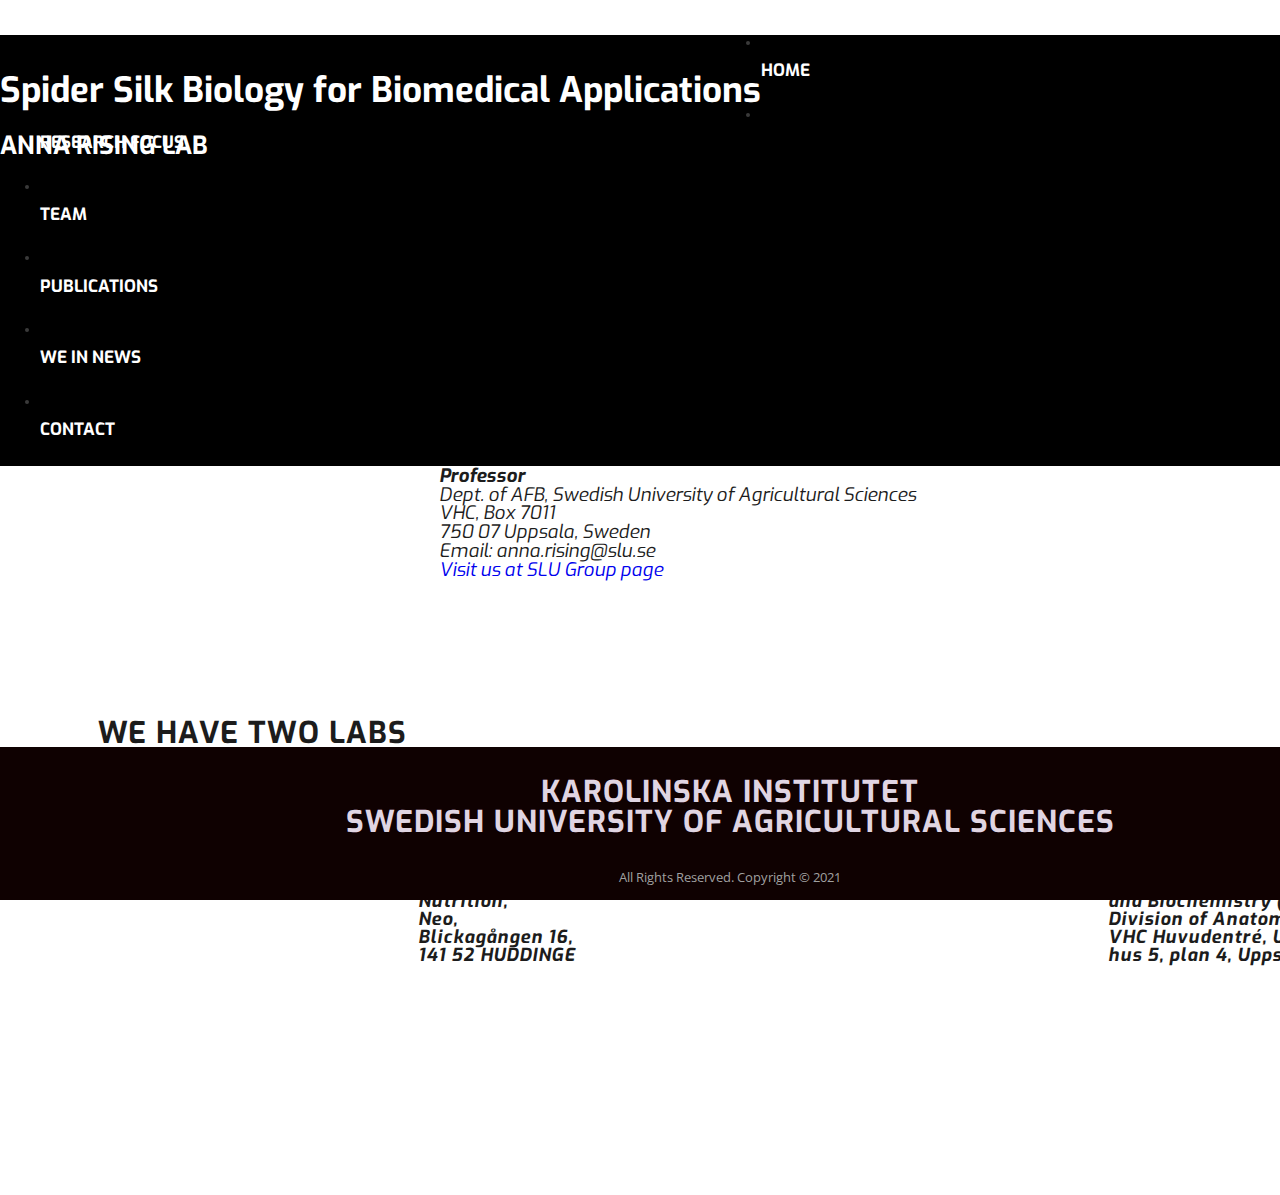
==== commit 6c991f52: "Update contact.html" ====
--- a/contact.html
+++ b/contact.html
@@ -166,7 +166,7 @@
        <div class="container">
           <div class="row">
              <div class="col-md-12 text-center">
-                <h3 class="section-title " style="color:hsl(291, 18%, 86%)">Karolinska institutet / Swedish University of AGRICULTURAL SCIENCES</h3>
+                <h3 class="section-title " style="color:hsl(291, 18%, 86%)">Karolinska institutet <br/> Swedish University of AGRICULTURAL SCIENCES</h3>
                 <p class="wow fadeInUp"> All Rights Reserved. Copyright © 2021 
                 
                 </p>
@@ -203,4 +203,4 @@
 
 
 </body>
-</html>+</html>
